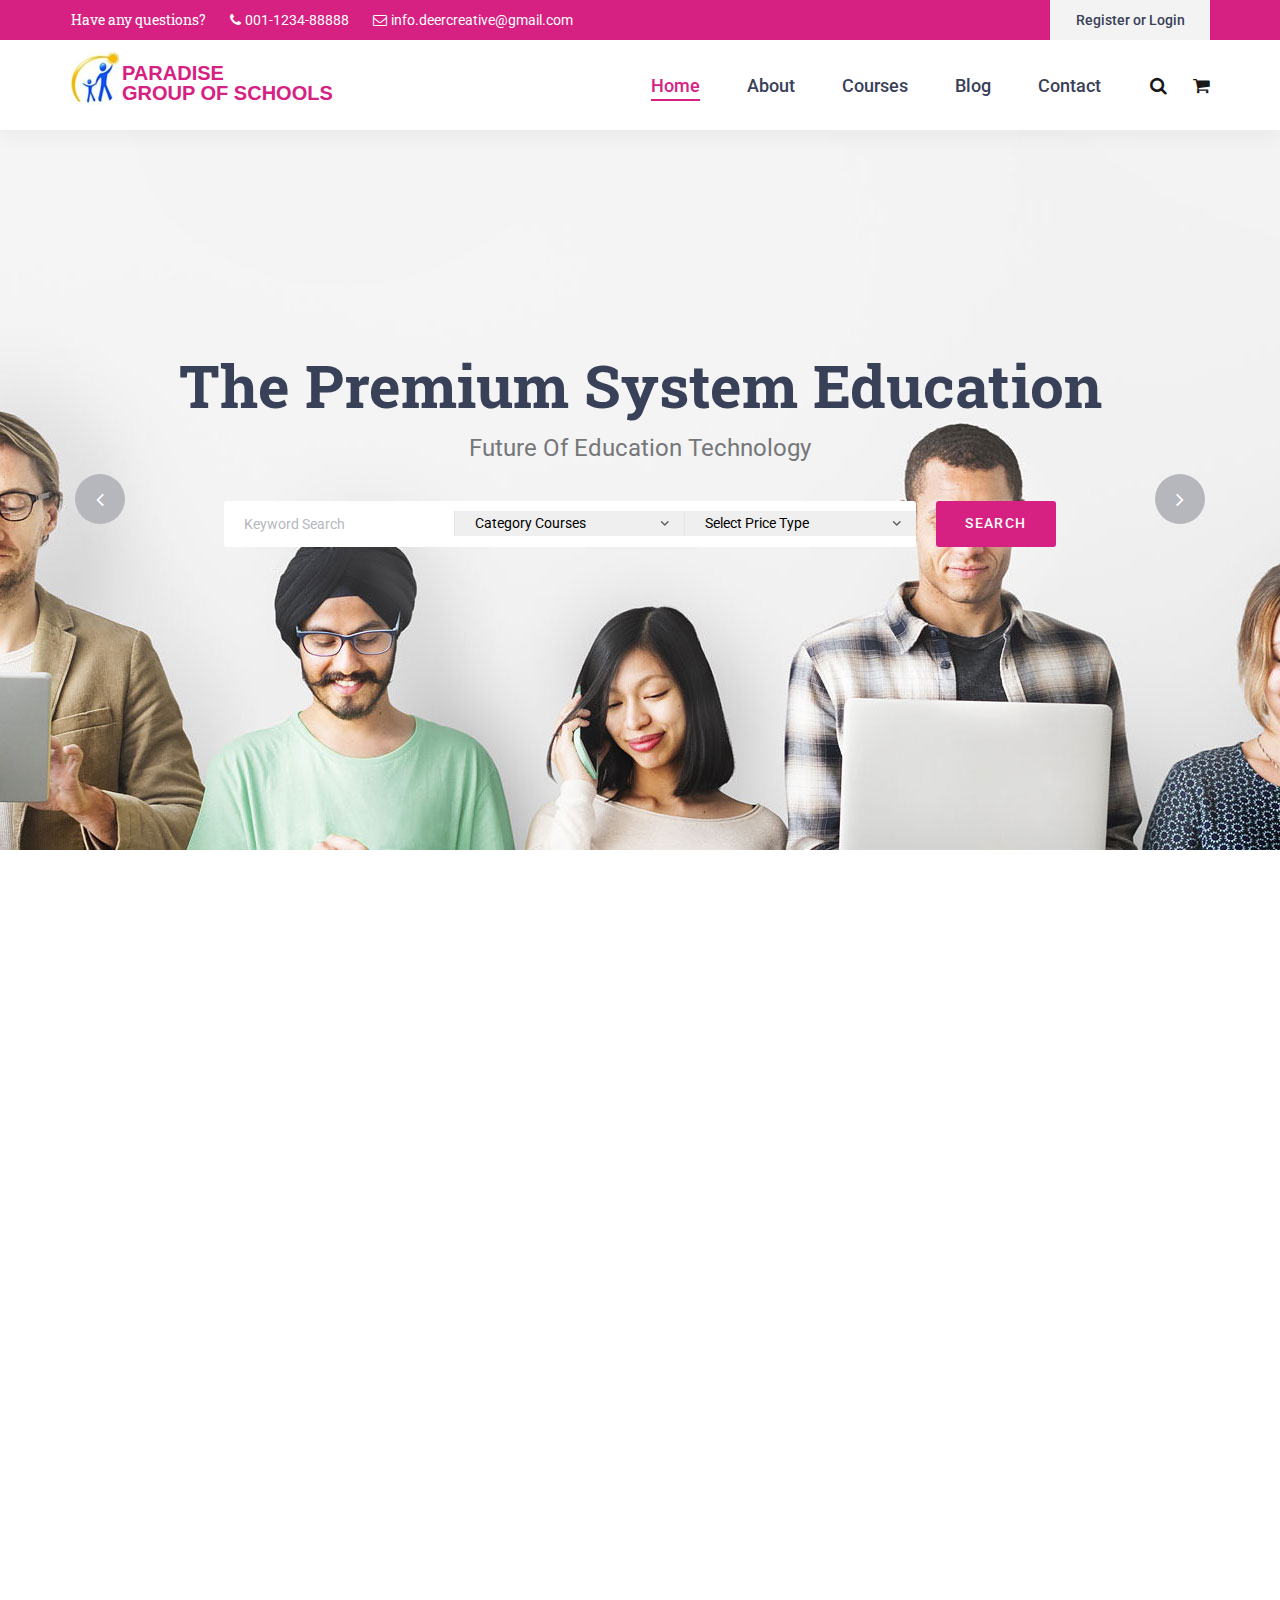
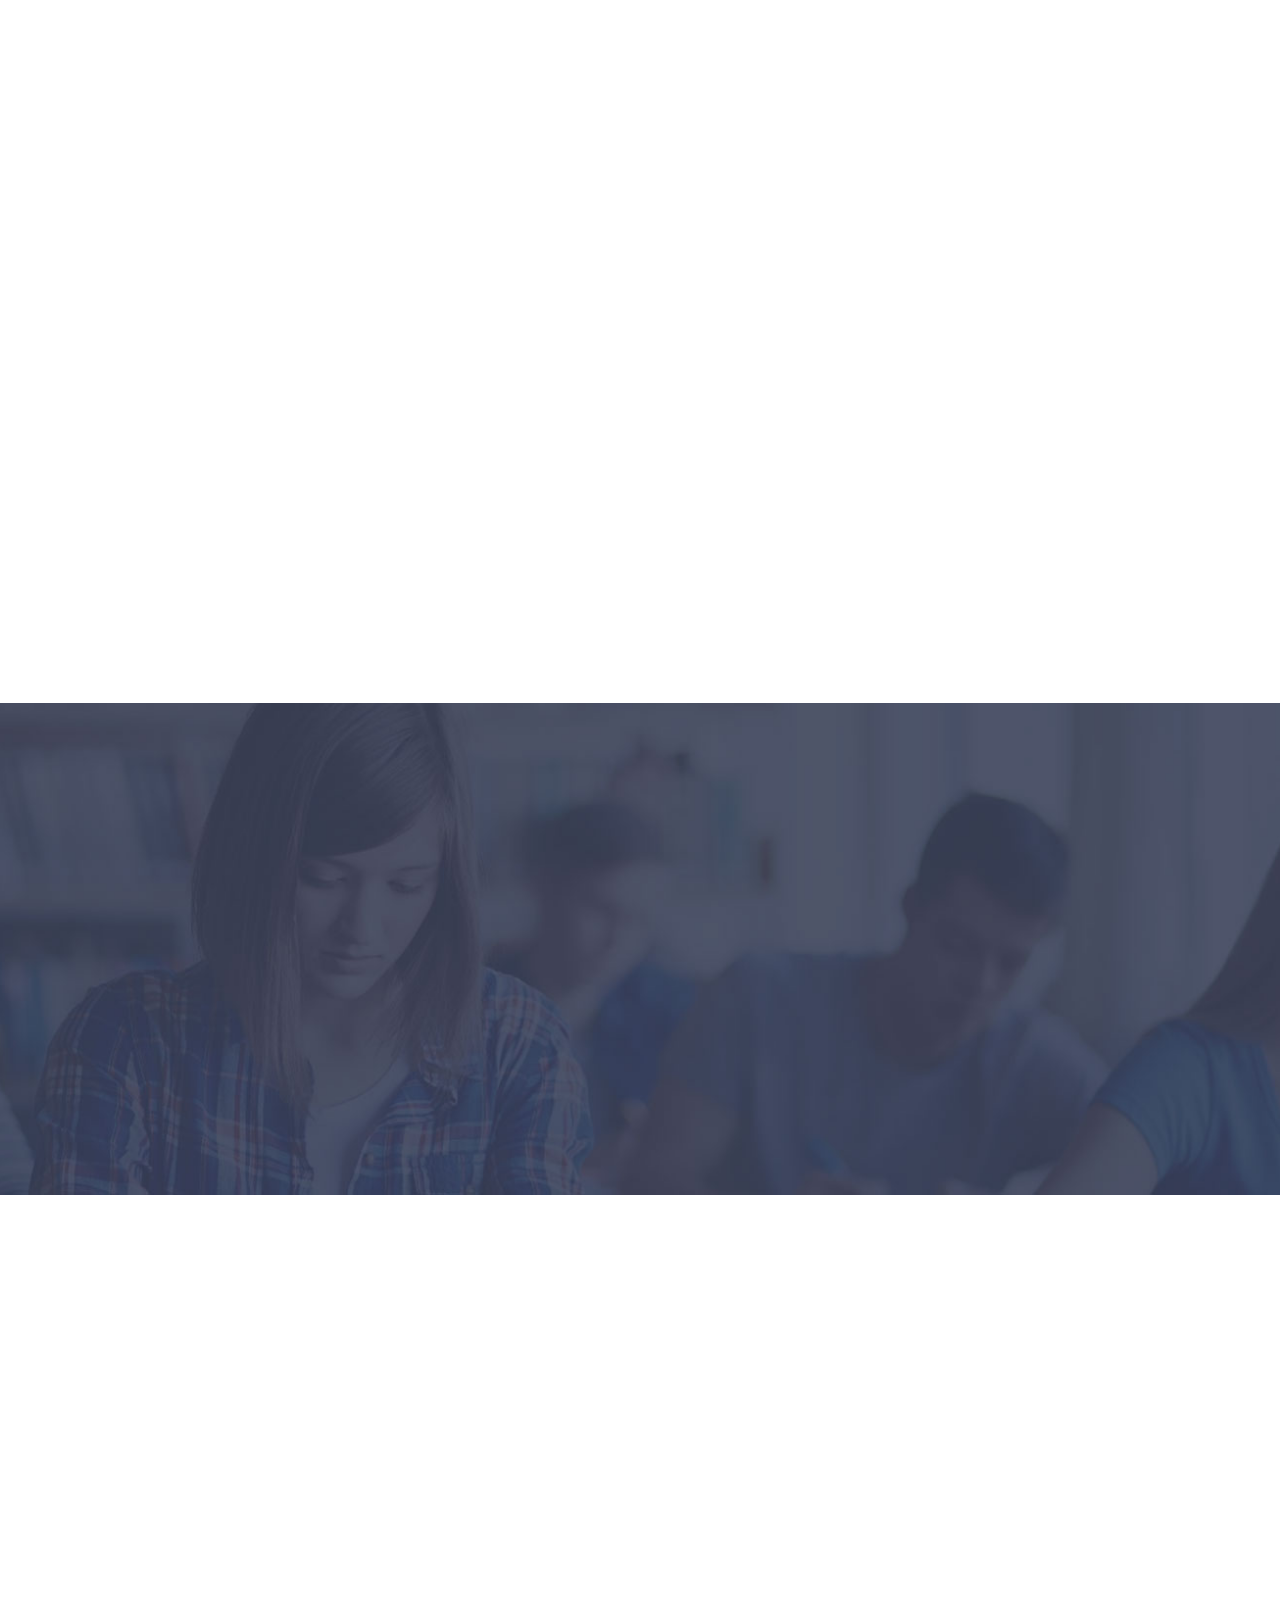
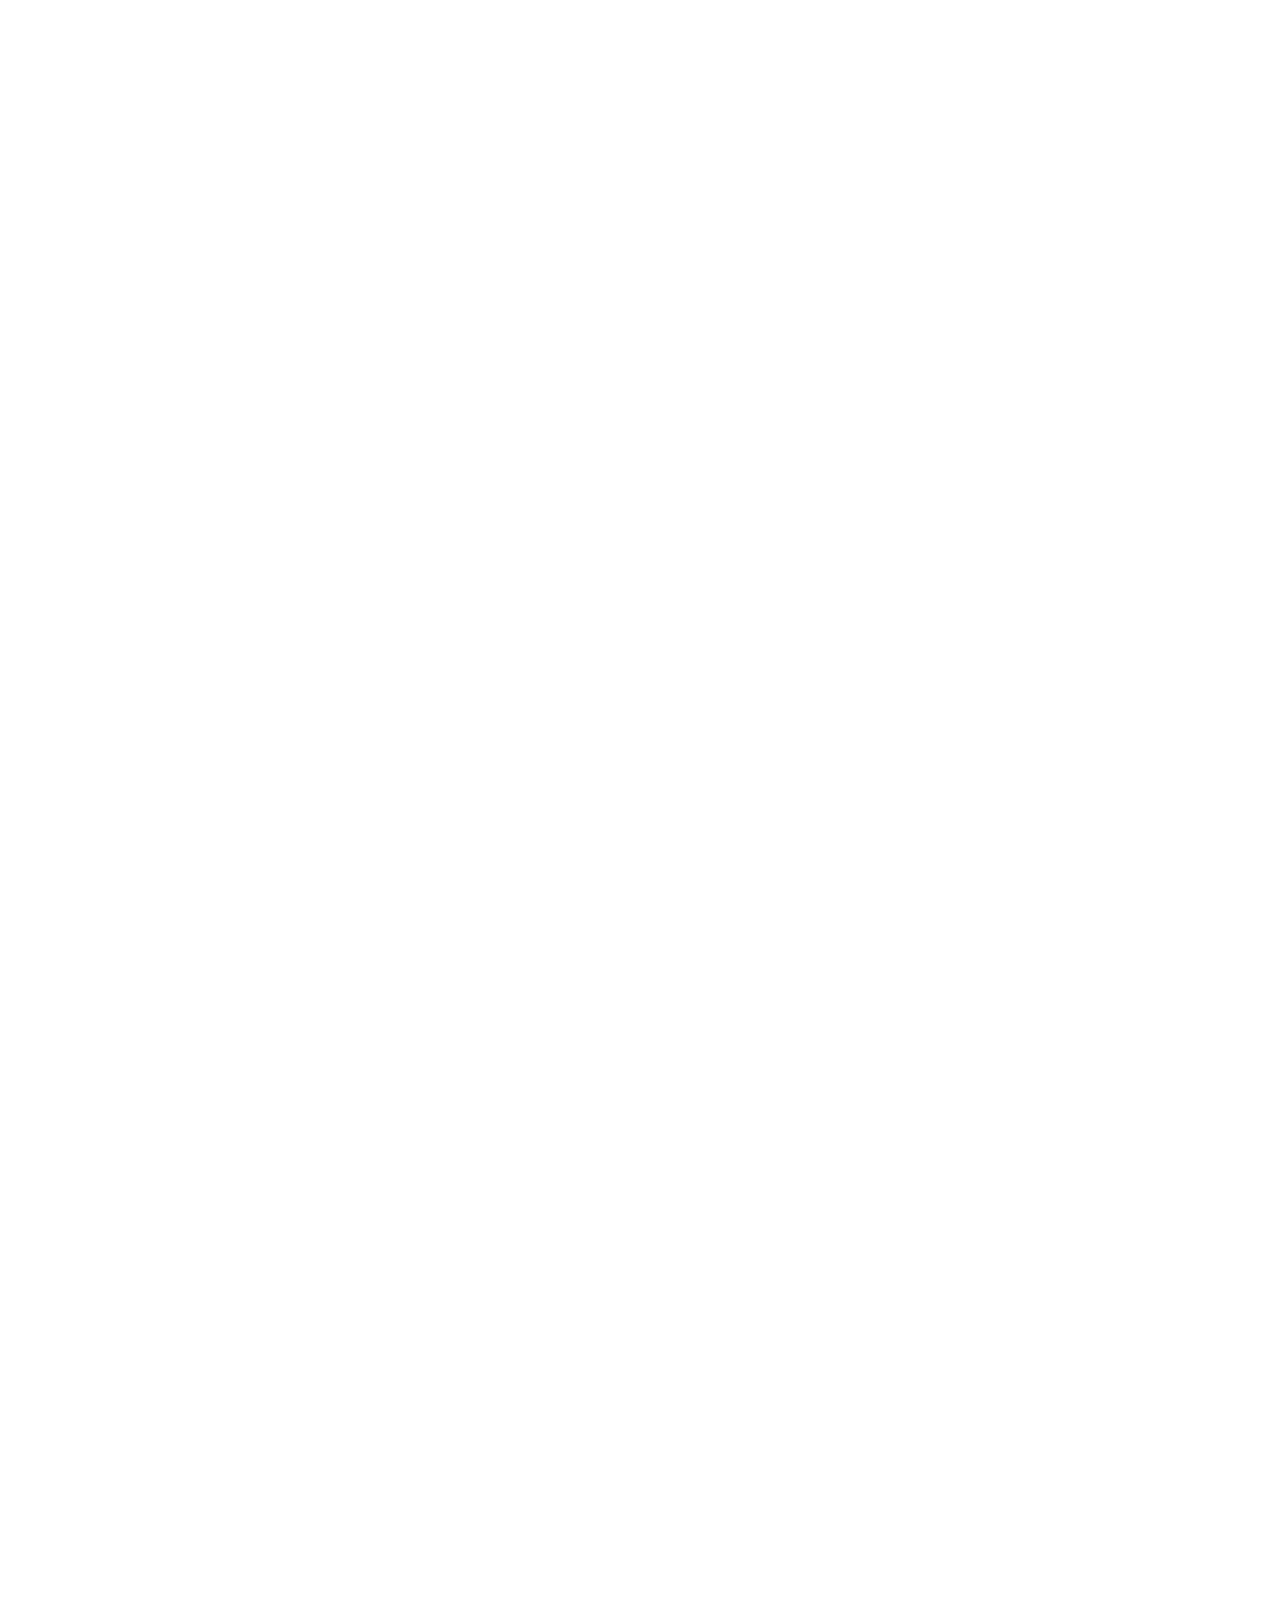
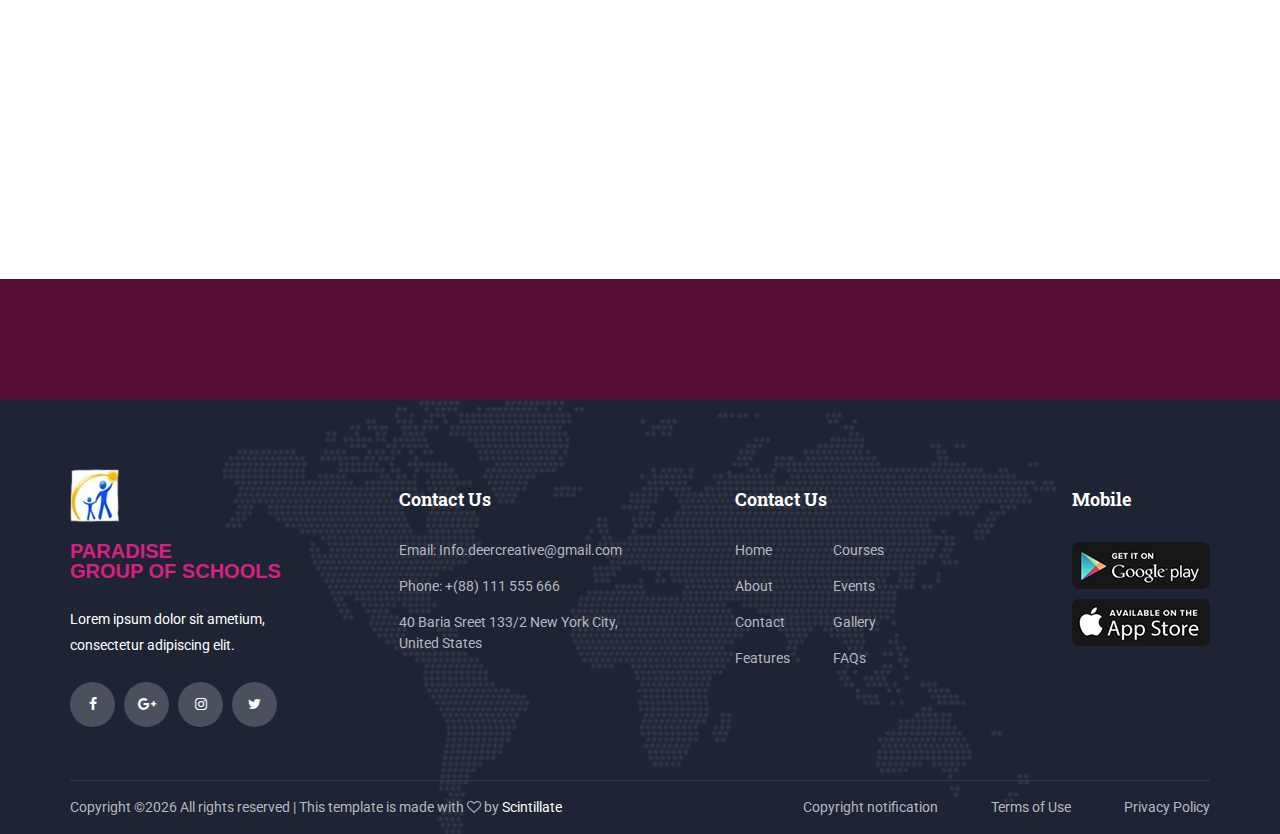
==== index.html @ 2d2b43b7 "Full project" ====
<!DOCTYPE html>
<html lang="en">
<head>
<meta charset="utf-8">
<meta http-equiv="X-UA-Compatible" content="IE=edge">
<meta name="description" content="Unicat project">
<meta name="viewport" content="width=device-width, initial-scale=1">

   <!-- Title -->
   <title>Home</title>

   <!-- Favicon -->
   <link rel="icon" href="images/logo123.PNG">

<link rel="stylesheet" type="text/css" href="styles/bootstrap4/bootstrap.min.css">
<link href="plugins/font-awesome-4.7.0/css/font-awesome.min.css" rel="stylesheet" type="text/css">
<link rel="stylesheet" type="text/css" href="plugins/OwlCarousel2-2.2.1/owl.carousel.css">
<link rel="stylesheet" type="text/css" href="plugins/OwlCarousel2-2.2.1/owl.theme.default.css">
<link rel="stylesheet" type="text/css" href="plugins/OwlCarousel2-2.2.1/animate.css">
<link rel="stylesheet" type="text/css" href="styles/main_styles.css">
<link rel="stylesheet" type="text/css" href="styles/responsive.css">
<link rel="stylesheet" href="styles/animate.css">
</head>
<body>

<div class="super_container">

	<!-- Header -->

	<header class="header">
			
		<!-- Top Bar -->
		<div class="top_bar">
			<div class="top_bar_container">
				<div class="container">
					<div class="row">
						<div class="col">
							<div class="top_bar_content d-flex flex-row align-items-center justify-content-start">
								<ul class="top_bar_contact_list">
									<li><div class="question">Have any questions?</div></li>
									<li>
										<i class="fa fa-phone" aria-hidden="true"></i>
										<div>001-1234-88888</div>
									</li>
									<li>
										<i class="fa fa-envelope-o" aria-hidden="true"></i>
										<div>info.deercreative@gmail.com</div>
									</li>
								</ul>
								<div class="top_bar_login ml-auto">
									<div class="login_button"><a href="#">Register or Login</a></div>
								</div>
							</div>
						</div>
					</div>
				</div>
			</div>				
		</div>

		<!-- Header Content -->
		<div class="header_container">
			<div class="container">
				<div class="row">
					<div class="col">
						<div class="header_content d-flex flex-row align-items-center justify-content-start">
							<div class="logo_container">
								<a href="index.html">
									<div class="block center">
										<a class="nav-brand" href="index.html"><img src="images/logo123.PNG" alt=""></a>
										<div id="companyName" class="strip">PARADISE<br>GROUP OF SCHOOLS</div>
									</div>
								</a>
							</div>
							<nav class="main_nav_contaner ml-auto">
								<ul class="main_nav">
									<li class="active"><a href="#">Home</a></li>
									<li><a href="about.html">About</a></li>
									<li><a href="courses.html">Courses</a></li>
									<li><a href="blog.html">Blog</a></li>
									<li><a href="contact.html">Contact</a></li>
								</ul>
								<div class="search_button"><i class="fa fa-search" aria-hidden="true"></i></div>

								<!-- Hamburger -->

								<div class="shopping_cart"><i class="fa fa-shopping-cart" aria-hidden="true"></i></div>
								<div class="hamburger menu_mm">
									<i class="fa fa-bars menu_mm" aria-hidden="true"></i>
								</div>
							</nav>

						</div>
					</div>
				</div>
			</div>
		</div>

		<!-- Header Search Panel -->
		<div class="header_search_container">
			<div class="container">
				<div class="row">
					<div class="col">
						<div class="header_search_content d-flex flex-row align-items-center justify-content-end">
							<form action="#" class="header_search_form">
								<input type="search" class="search_input" placeholder="Search" required="required">
								<button class="header_search_button d-flex flex-column align-items-center justify-content-center">
									<i class="fa fa-search" aria-hidden="true"></i>
								</button>
							</form>
						</div>
					</div>
				</div>
			</div>			
		</div>			
	</header>

	<!-- Menu -->

	<div class="menu d-flex flex-column align-items-end justify-content-start text-right menu_mm trans_400">
		<div class="menu_close_container"><div class="menu_close"><div></div><div></div></div></div>
		<div class="search">
			<form action="#" class="header_search_form menu_mm">
				<input type="search" class="search_input menu_mm" placeholder="Search" required="required">
				<button class="header_search_button d-flex flex-column align-items-center justify-content-center menu_mm">
					<i class="fa fa-search menu_mm" aria-hidden="true"></i>
				</button>
			</form>
		</div>
		<nav class="menu_nav">
			<ul class="menu_mm">
				<li class="menu_mm"><a href="index.html">Home</a></li>
				<li class="menu_mm"><a href="#">About</a></li>
				<li class="menu_mm"><a href="#">Courses</a></li>
				<li class="menu_mm"><a href="#">Blog</a></li>
				<li class="menu_mm"><a href="#">Page</a></li>
				<li class="menu_mm"><a href="contact.html">Contact</a></li>
			</ul>
		</nav>
	</div>
	
	<!-- Home -->

	<div class="home">
		<div class="home_slider_container">
			
			<!-- Home Slider -->
			<div class="owl-carousel owl-theme home_slider">
				
				<!-- Home Slider Item -->
				<div class="owl-item">
					<div class="home_slider_background" style="background-image:url(images/home_slider_1.jpg)"></div>
					<div class="home_slider_content wow fadeInUp">
						<div class="container">
							<div class="row">
								<div class="col text-center">
									<div class="home_slider_title">The Premium System Education</div>
									<div class="home_slider_subtitle">Future Of Education Technology</div>
									<div class="home_slider_form_container">
										<form action="#" id="home_search_form_1" class="home_search_form d-flex flex-lg-row flex-column align-items-center justify-content-between">
											<div class="d-flex flex-row align-items-center justify-content-start">
												<input type="search" class="home_search_input" placeholder="Keyword Search" required="required">
												<select class="dropdown_item_select home_search_input">
													<option>Category Courses</option>
													<option>Category</option>
													<option>Category</option>
												</select>
												<select class="dropdown_item_select home_search_input">
													<option>Select Price Type</option>
													<option>Price Type</option>
													<option>Price Type</option>
												</select>
											</div>
											<button type="submit" class="home_search_button">search</button>
										</form>
									</div>
								</div>
							</div>
						</div>
					</div>
				</div>

				<!-- Home Slider Item -->
				<div class="owl-item">
					<div class="home_slider_background" style="background-image:url(images/home_slider_1.jpg)"></div>
					<div class="home_slider_content wow fadeInUp">
						<div class="container">
							<div class="row">
								<div class="col text-center">
									<div class="home_slider_title">The Premium System Education</div>
									<div class="home_slider_subtitle">Future Of Education Technology</div>
									<div class="home_slider_form_container">
										<form action="#" id="home_search_form_2" class="home_search_form d-flex flex-lg-row flex-column align-items-center justify-content-between">
											<div class="d-flex flex-row align-items-center justify-content-start">
												<input type="search" class="home_search_input" placeholder="Keyword Search" required="required">
												<select class="dropdown_item_select home_search_input">
													<option>Category Courses</option>
													<option>Category</option>
													<option>Category</option>
												</select>
												<select class="dropdown_item_select home_search_input">
													<option>Select Price Type</option>
													<option>Price Type</option>
													<option>Price Type</option>
												</select>
											</div>
											<button type="submit" class="home_search_button">search</button>
										</form>
									</div>
								</div>
							</div>
						</div>
					</div>
				</div>

				<!-- Home Slider Item -->
				<div class="owl-item">
					<div class="home_slider_background" style="background-image:url(images/home_slider_1.jpg)"></div>
					<div class="home_slider_content wow fadeInUp">
						<div class="container">
							<div class="row">
								<div class="col text-center">
									<div class="home_slider_title">The Premium System Education</div>
									<div class="home_slider_subtitle">Future Of Education Technology</div>
									<div class="home_slider_form_container">
										<form action="#" id="home_search_form_3" class="home_search_form d-flex flex-lg-row flex-column align-items-center justify-content-between">
											<div class="d-flex flex-row align-items-center justify-content-start">
												<input type="search" class="home_search_input" placeholder="Keyword Search" required="required">
												<select class="dropdown_item_select home_search_input">
													<option>Category Courses</option>
													<option>Category</option>
													<option>Category</option>
												</select>
												<select class="dropdown_item_select home_search_input">
													<option>Select Price Type</option>
													<option>Price Type</option>
													<option>Price Type</option>
												</select>
											</div>
											<button type="submit" class="home_search_button">search</button>
										</form>
									</div>
								</div>
							</div>
						</div>
					</div>
				</div>

			</div>
		</div>

		<!-- Home Slider Nav -->

		<div class="home_slider_nav home_slider_prev"><i class="fa fa-angle-left" aria-hidden="true"></i></div>
		<div class="home_slider_nav home_slider_next"><i class="fa fa-angle-right" aria-hidden="true"></i></div>
	</div>

	<!-- Features -->

	<div class="features">
		<div class="container">
			<div class="row">
				<div class="col wow fadeInUp">
					<div class="section_title_container text-center">
						<h2 class="section_title">Welcome To Unicat E-Learning</h2>
						<div class="section_subtitle"><p>Lorem ipsum dolor sit amet, consectetur adipiscing elit. Donec vel gravida arcu. Vestibulum feugiat, sapien ultrices fermentum congue, quam velit venenatis sem</p></div>
					</div>
				</div>
			</div>
			<div class="row features_row">
				
				<!-- Features Item -->
				<div class="col-lg-3 feature_col wow fadeInUp">
					<div class="feature text-center trans_400">
						<div class="feature_icon"><img src="images/icon_1.png" alt=""></div>
						<h3 class="feature_title">The Experts</h3>
						<div class="feature_text"><p>Lorem ipsum dolor sit amet, consectetur adipiscing elit</p></div>
					</div>
				</div>

				<!-- Features Item -->
				<div class="col-lg-3 feature_col wow fadeInUp">
					<div class="feature text-center trans_400">
						<div class="feature_icon"><img src="images/icon_2.png" alt=""></div>
						<h3 class="feature_title">Book & Library</h3>
						<div class="feature_text"><p>Lorem ipsum dolor sit amet, consectetur adipiscing elit</p></div>
					</div>
				</div>

				<!-- Features Item -->
				<div class="col-lg-3 feature_col wow fadeInUp">
					<div class="feature text-center trans_400">
						<div class="feature_icon"><img src="images/icon_3.png" alt=""></div>
						<h3 class="feature_title">Best Courses</h3>
						<div class="feature_text"><p>Lorem ipsum dolor sit amet, consectetur adipiscing elit</p></div>
					</div>
				</div>

				<!-- Features Item -->
				<div class="col-lg-3 feature_col wow fadeInUp">
					<div class="feature text-center trans_400">
						<div class="feature_icon"><img src="images/icon_4.png" alt=""></div>
						<h3 class="feature_title">Award & Reward</h3>
						<div class="feature_text"><p>Lorem ipsum dolor sit amet, consectetur adipiscing elit</p></div>
					</div>
				</div>

			</div>
		</div>
	</div>

	<!-- Popular Courses -->

	<div class="courses">
		<div class="section_background parallax-window" data-parallax="scroll" data-image-src="images/courses_background.jpg" data-speed="0.8"></div>
		<div class="container">
			<div class="row">
				<div class="col wow fadeInUp">
					<div class="section_title_container text-center">
						<h2 class="section_title">Popular Online Courses</h2>
						<div class="section_subtitle"><p>Lorem ipsum dolor sit amet, consectetur adipiscing elit. Donec vel gravida arcu. Vestibulum feugiat, sapien ultrices fermentum congue, quam velit venenatis sem</p></div>
					</div>
				</div>
			</div>
			<div class="row courses_row wow fadeInUp">
				
				<!-- Course -->
				<div class="col-lg-4 course_col ">
					<div class="course">
						<div class="course_image"><img src="images/course_1.jpg" alt=""></div>
						<div class="course_body">
							<h3 class="course_title"><a href="course.html">Software Training</a></h3>
							<div class="course_teacher">Mr. John Taylor</div>
							<div class="course_text">
								<p>Lorem ipsum dolor sit amet, consectetur adipi elitsed do eiusmod tempor</p>
							</div>
						</div>
						<div class="course_footer">
							<div class="course_footer_content d-flex flex-row align-items-center justify-content-start">
								<div class="course_info">
									<i class="fa fa-graduation-cap" aria-hidden="true"></i>
									<span>20 Student</span>
								</div>
								<div class="course_info">
									<i class="fa fa-star" aria-hidden="true"></i>
									<span>5 Ratings</span>
								</div>
								<div class="course_price ml-auto">$130</div>
							</div>
						</div>
					</div>
				</div>

				<!-- Course -->
				<div class="col-lg-4 course_col">
					<div class="course">
						<div class="course_image"><img src="images/course_2.jpg" alt=""></div>
						<div class="course_body">
							<h3 class="course_title"><a href="course.html">Developing Mobile Apps</a></h3>
							<div class="course_teacher">Ms. Lucius</div>
							<div class="course_text">
								<p>Lorem ipsum dolor sit amet, consectetur adipi elitsed do eiusmod tempor</p>
							</div>
						</div>
						<div class="course_footer">
							<div class="course_footer_content d-flex flex-row align-items-center justify-content-start">
								<div class="course_info">
									<i class="fa fa-graduation-cap" aria-hidden="true"></i>
									<span>20 Student</span>
								</div>
								<div class="course_info">
									<i class="fa fa-star" aria-hidden="true"></i>
									<span>5 Ratings</span>
								</div>
								<div class="course_price ml-auto">Free</div>
							</div>
						</div>
					</div>
				</div>

				<!-- Course -->
				<div class="col-lg-4 course_col">
					<div class="course">
						<div class="course_image"><img src="images/course_3.jpg" alt=""></div>
						<div class="course_body">
							<h3 class="course_title"><a href="course.html">Starting a Startup</a></h3>
							<div class="course_teacher">Mr. Charles</div>
							<div class="course_text">
								<p>Lorem ipsum dolor sit amet, consectetur adipi elitsed do eiusmod tempor</p>
							</div>
						</div>
						<div class="course_footer">
							<div class="course_footer_content d-flex flex-row align-items-center justify-content-start">
								<div class="course_info">
									<i class="fa fa-graduation-cap" aria-hidden="true"></i>
									<span>20 Student</span>
								</div>
								<div class="course_info">
									<i class="fa fa-star" aria-hidden="true"></i>
									<span>5 Ratings</span>
								</div>
								<div class="course_price ml-auto"><span>$320</span>$220</div>
							</div>
						</div>
					</div>
				</div>

			</div>
			<div class="row">
				<div class="col wow fadeInUp">
					<div class="courses_button trans_200"><a href="#">view all courses</a></div>
				</div>
			</div>
		</div>
	</div>

	<!-- Counter -->

	<div class="counter">
		<div class="counter_background" style="background-image:url(images/counter_background.jpg)"></div>
		<div class="container">
			<div class="row">
				<div class="col-lg-6 wow fadeInUp">
					<div class="counter_content">
						<h2 class="counter_title">Register Now</h2>
						<div class="counter_text"><p>Simply dummy text of the printing and typesetting industry. Lorem Ipsum has been the industry’s standard dumy text ever since the 1500s, when an unknown printer took a galley of type and scrambled it to make a type specimen book.</p></div>

						<!-- Milestones -->

						<div class="milestones d-flex flex-md-row flex-column align-items-center justify-content-between">
							
							<!-- Milestone -->
							<div class="milestone">
								<div class="milestone_counter" data-end-value="15">0</div>
								<div class="milestone_text">years</div>
							</div>

							<!-- Milestone -->
							<div class="milestone">
								<div class="milestone_counter" data-end-value="120" data-sign-after="k">0</div>
								<div class="milestone_text">years</div>
							</div>

							<!-- Milestone -->
							<div class="milestone">
								<div class="milestone_counter" data-end-value="670" data-sign-after="+">0</div>
								<div class="milestone_text">years</div>
							</div>

							<!-- Milestone -->
							<div class="milestone">
								<div class="milestone_counter" data-end-value="320">0</div>
								<div class="milestone_text">years</div>
							</div>

						</div>
					</div>

				</div>
			</div>

			<div class="counter_form wow fadeInUp">
				<div class="row fill_height">
					<div class="col fill_height">
						<form class="counter_form_content d-flex wow fadeInUp flex-column align-items-center justify-content-center" action="#">
							<div class="counter_form_title">courses now</div>
							<input type="text" class="counter_input" placeholder="Your Name:" required="required">
							<input type="tel" class="counter_input" placeholder="Phone:" required="required">
							<select name="counter_select" id="counter_select" class="counter_input counter_options">
								<option>Choose Subject</option>
								<option>Subject</option>
								<option>Subject</option>
								<option>Subject</option>
							</select>
							<textarea class="counter_input counter_text_input" placeholder="Message:" required="required"></textarea>
							<button type="submit" class="counter_form_button">submit now</button>
						</form>
					</div>
				</div>
			</div>

		</div>
	</div>

	<!-- Events -->

	<div class="events">
		<div class="container">
			<div class="row">
				<div class="col">
					<div class="section_title_container text-center wow fadeInUp">
						<h2 class="section_title">Upcoming events</h2>
						<div class="section_subtitle"><p>Lorem ipsum dolor sit amet, consectetur adipiscing elit. Donec vel gravida arcu. Vestibulum feugiat, sapien ultrices fermentum congue, quam velit venenatis sem</p></div>
					</div>
				</div>
			</div>
			<div class="row events_row wow fadeInUp">

				<!-- Event -->
				<div class="col-lg-4 event_col">
					<div class="event event_left">
						<div class="event_image"><img src="images/event_1.jpg" alt=""></div>
						<div class="event_body d-flex flex-row align-items-start justify-content-start">
							<div class="event_date">
								<div class="d-flex flex-column align-items-center justify-content-center trans_200">
									<div class="event_day trans_200">21</div>
									<div class="event_month trans_200">Aug</div>
								</div>
							</div>
							<div class="event_content">
								<div class="event_title"><a href="#">Which Country Handles Student Debt?</a></div>
								<div class="event_info_container">
									<div class="event_info"><i class="fa fa-clock-o" aria-hidden="true"></i><span>15.00 - 19.30</span></div>
									<div class="event_info"><i class="fa fa-map-marker" aria-hidden="true"></i><span>25 New York City</span></div>
									<div class="event_text">
										<p>Policy analysts generally agree on a need for reform, but not on which path...</p>
									</div>
								</div>
							</div>
						</div>
					</div>
				</div>

				<!-- Event -->
				<div class="col-lg-4 event_col">
					<div class="event event_mid">
						<div class="event_image"><img src="images/event_2.jpg" alt=""></div>
						<div class="event_body d-flex flex-row align-items-start justify-content-start">
							<div class="event_date">
								<div class="d-flex flex-column align-items-center justify-content-center trans_200">
									<div class="event_day trans_200">27</div>
									<div class="event_month trans_200">Aug</div>
								</div>
							</div>
							<div class="event_content">
								<div class="event_title"><a href="#">Repaying your student loans (Winter 2017-2018)</a></div>
								<div class="event_info_container">
									<div class="event_info"><i class="fa fa-clock-o" aria-hidden="true"></i><span>09.00 - 17.30</span></div>
									<div class="event_info"><i class="fa fa-map-marker" aria-hidden="true"></i><span>25 Brooklyn City</span></div>
									<div class="event_text">
										<p>This Consumer Action News issue covers topics now being debated before...</p>
									</div>
								</div>
							</div>
						</div>
					</div>
				</div>

				<!-- Event -->
				<div class="col-lg-4 event_col">
					<div class="event event_right">
						<div class="event_image"><img src="images/event_3.jpg" alt=""></div>
						<div class="event_body d-flex flex-row align-items-start justify-content-start">
							<div class="event_date">
								<div class="d-flex flex-column align-items-center justify-content-center trans_200">
									<div class="event_day trans_200">01</div>
									<div class="event_month trans_200">Sep</div>
								</div>
							</div>
							<div class="event_content">
								<div class="event_title"><a href="#">Alternative data and financial inclusion</a></div>
								<div class="event_info_container">
									<div class="event_info"><i class="fa fa-clock-o" aria-hidden="true"></i><span>13.00 - 18.30</span></div>
									<div class="event_info"><i class="fa fa-map-marker" aria-hidden="true"></i><span>25 New York City</span></div>
									<div class="event_text">
										<p>Policy analysts generally agree on a need for reform, but not on which path...</p>
									</div>
								</div>
							</div>
						</div>
					</div>
				</div>

			</div>
		</div>
	</div>

	<!-- Team -->

	<div class="team">
		<div class="team_background parallax-window" data-parallax="scroll" data-image-src="images/team_background.jpg" data-speed="0.8"></div>
		<div class="container">
			<div class="row wow fadeInUp">
				<div class="col">
					<div class="section_title_container text-center">
						<h2 class="section_title">The Best Tutors in Town</h2>
						<div class="section_subtitle"><p>Lorem ipsum dolor sit amet, consectetur adipiscing elit. Donec vel gravida arcu. Vestibulum feugiat, sapien ultrices fermentum congue, quam velit venenatis sem</p></div>
					</div>
				</div>
			</div>
			<div class="row team_row wow fadeInUp">
				
				<!-- Team Item -->
				<div class="col-lg-3 col-md-6 team_col">
					<div class="team_item">
						<div class="team_image"><img src="images/team_1.jpg" alt=""></div>
						<div class="team_body">
							<div class="team_title"><a href="#">Jacke Masito</a></div>
							<div class="team_subtitle">Marketing & Management</div>
							<div class="social_list">
								<ul>
									<li><a href="#"><i class="fa fa-facebook" aria-hidden="true"></i></a></li>
									<li><a href="#"><i class="fa fa-twitter" aria-hidden="true"></i></a></li>
									<li><a href="#"><i class="fa fa-google-plus" aria-hidden="true"></i></a></li>
								</ul>
							</div>
						</div>
					</div>
				</div>

				<!-- Team Item -->
				<div class="col-lg-3 col-md-6 team_col">
					<div class="team_item">
						<div class="team_image"><img src="images/team_2.jpg" alt=""></div>
						<div class="team_body">
							<div class="team_title"><a href="#">William James</a></div>
							<div class="team_subtitle">Designer & Website</div>
							<div class="social_list">
								<ul>
									<li><a href="#"><i class="fa fa-facebook" aria-hidden="true"></i></a></li>
									<li><a href="#"><i class="fa fa-twitter" aria-hidden="true"></i></a></li>
									<li><a href="#"><i class="fa fa-google-plus" aria-hidden="true"></i></a></li>
								</ul>
							</div>
						</div>
					</div>
				</div>

				<!-- Team Item -->
				<div class="col-lg-3 col-md-6 team_col">
					<div class="team_item">
						<div class="team_image"><img src="images/team_3.jpg" alt=""></div>
						<div class="team_body">
							<div class="team_title"><a href="#">John Tyler</a></div>
							<div class="team_subtitle">Quantum mechanics</div>
							<div class="social_list">
								<ul>
									<li><a href="#"><i class="fa fa-facebook" aria-hidden="true"></i></a></li>
									<li><a href="#"><i class="fa fa-twitter" aria-hidden="true"></i></a></li>
									<li><a href="#"><i class="fa fa-google-plus" aria-hidden="true"></i></a></li>
								</ul>
							</div>
						</div>
					</div>
				</div>

				<!-- Team Item -->
				<div class="col-lg-3 col-md-6 team_col">
					<div class="team_item">
						<div class="team_image"><img src="images/team_4.jpg" alt=""></div>
						<div class="team_body">
							<div class="team_title"><a href="#">Veronica Vahn</a></div>
							<div class="team_subtitle">Math & Physics</div>
							<div class="social_list">
								<ul>
									<li><a href="#"><i class="fa fa-facebook" aria-hidden="true"></i></a></li>
									<li><a href="#"><i class="fa fa-twitter" aria-hidden="true"></i></a></li>
									<li><a href="#"><i class="fa fa-google-plus" aria-hidden="true"></i></a></li>
								</ul>
							</div>
						</div>
					</div>
				</div>

			</div>
		</div>
	</div>

	<!-- Latest News -->

	<div class="news">
		<div class="container">
			<div class="row">
				<div class="col wow fadeInUp">
					<div class="section_title_container text-center">
						<h2 class="section_title">Latest News</h2>
						<div class="section_subtitle"><p>Lorem ipsum dolor sit amet, consectetur adipiscing elit. Donec vel gravida arcu. Vestibulum feugiat, sapien ultrices fermentum congue, quam velit venenatis sem</p></div>
					</div>
				</div>
			</div>
			<div class="row news_row">
				<div class="col-lg-7 wow fadeInUp news_col">
					
					<!-- News Post Large -->
					<div class="news_post_large_container">
						<div class="news_post_large">
							<div class="news_post_image"><img src="images/news_1.jpg" alt=""></div>
							<div class="news_post_large_title"><a href="blog_single.html">Here’s What You Need to Know About Online Testing for the ACT and SAT</a></div>
							<div class="news_post_meta">
								<ul>
									<li><a href="#">admin</a></li>
									<li><a href="#">november 11, 2017</a></li>
								</ul>
							</div>
							<div class="news_post_text">
								<p>Policy analysts generally agree on a need for reform, but not on which path policymakers should take. Can America learn anything from other nations...</p>
							</div>
							<div class="news_post_link"><a href="blog_single.html">read more</a></div>
						</div>
					</div>
				</div>

				<div class="col-lg-5 wow fadeInUp news_col">
					<div class="news_posts_small">

						<!-- News Posts Small -->
						<div class="news_post_small">
							<div class="news_post_small_title"><a href="blog_single.html">Home-based business insurance issue (Spring 2017 - 2018)</a></div>
							<div class="news_post_meta">
								<ul>
									<li><a href="#">admin</a></li>
									<li><a href="#">november 11, 2017</a></li>
								</ul>
							</div>
						</div>

						<!-- News Posts Small -->
						<div class="news_post_small">
							<div class="news_post_small_title"><a href="blog_single.html">2018 Fall Issue: Credit Card Comparison Site Survey (Summer 2018)</a></div>
							<div class="news_post_meta">
								<ul>
									<li><a href="#">admin</a></li>
									<li><a href="#">november 11, 2017</a></li>
								</ul>
							</div>
						</div>

						<!-- News Posts Small -->
						<div class="news_post_small">
							<div class="news_post_small_title"><a href="blog_single.html">Cuentas de cheques gratuitas una encuesta de Consumer Action</a></div>
							<div class="news_post_meta">
								<ul>
									<li><a href="#">admin</a></li>
									<li><a href="#">november 11, 2017</a></li>
								</ul>
							</div>
						</div>

						<!-- News Posts Small -->
						<div class="news_post_small">
							<div class="news_post_small_title"><a href="blog_single.html">Troubled borrowers have fewer repayment or forgiveness options</a></div>
							<div class="news_post_meta">
								<ul>
									<li><a href="#">admin</a></li>
									<li><a href="#">november 11, 2017</a></li>
								</ul>
							</div>
						</div>

					</div>
				</div>
			</div>
		</div>
	</div>

	<!-- Newsletter -->

	<div class="newsletter">
		
		<div class="container wow fadeInUp">
			<div class="row">
				<div class="col">
					<div class="newsletter_container d-flex flex-lg-row flex-column align-items-center justify-content-start">

						<!-- Newsletter Content -->
						<div class="newsletter_content text-lg-left text-center">
							<div class="newsletter_title">sign up for news and offers</div>
							<div class="newsletter_subtitle">Subcribe to lastest smartphones news & great deals we offer</div>
						</div>

						<!-- Newsletter Form -->
						<div class="newsletter_form_container ml-lg-auto">
							<form action="#" id="newsletter_form" class="newsletter_form d-flex flex-row align-items-center justify-content-center">
								<input type="email" class="newsletter_input" placeholder="Your Email" required="required">
								<button type="submit" class="newsletter_button">subscribe</button>
							</form>
						</div>

					</div>
				</div>
			</div>
		</div>
	</div>

	<!-- Footer -->

	<footer class="footer">
		<div class="footer_background" style="background-image:url(images/footer_background.png)"></div>
		<div class="container">
			<div class="row footer_row">
				<div class="col">
					<div class="footer_content">
						<div class="row">

							<div class="col-lg-3 footer_col">
					
								<!-- Footer About -->
								<div class="footer_section footer_about">
									<div class="footer_logo_container">
										<a href="#">
											<div class="block center">
												<a class="nav-brand" href="index.html"><img src="images/logo1234.PNG" alt=""></a>
												<div id="companyName" class="strip">PARADISE<br>GROUP OF SCHOOLS</div>
											</div>
										</a>
									</div>
									<div class="footer_about_text">
										<p>Lorem ipsum dolor sit ametium, consectetur adipiscing elit.</p>
									</div>
									<div class="footer_social">
										<ul>
											<li><a href="#"><i class="fa fa-facebook" aria-hidden="true"></i></a></li>
											<li><a href="#"><i class="fa fa-google-plus" aria-hidden="true"></i></a></li>
											<li><a href="#"><i class="fa fa-instagram" aria-hidden="true"></i></a></li>
											<li><a href="#"><i class="fa fa-twitter" aria-hidden="true"></i></a></li>
										</ul>
									</div>
								</div>
								
							</div>

							<div class="col-lg-3 footer_col">
					
								<!-- Footer Contact -->
								<div class="footer_section footer_contact">
									<div class="footer_title">Contact Us</div>
									<div class="footer_contact_info">
										<ul>
											<li>Email: Info.deercreative@gmail.com</li>
											<li>Phone:  +(88) 111 555 666</li>
											<li>40 Baria Sreet 133/2 New York City, United States</li>
										</ul>
									</div>
								</div>
								
							</div>

							<div class="col-lg-3 footer_col">
					
								<!-- Footer links -->
								<div class="footer_section footer_links">
									<div class="footer_title">Contact Us</div>
									<div class="footer_links_container">
										<ul>
											<li><a href="index.html">Home</a></li>
											<li><a href="about.html">About</a></li>
											<li><a href="contact.html">Contact</a></li>
											<li><a href="#">Features</a></li>
											<li><a href="courses.html">Courses</a></li>
											<li><a href="#">Events</a></li>
											<li><a href="#">Gallery</a></li>
											<li><a href="#">FAQs</a></li>
										</ul>
									</div>
								</div>
								
							</div>

							<div class="col-lg-3 footer_col clearfix">
					
								<!-- Footer links -->
								<div class="footer_section footer_mobile">
									<div class="footer_title">Mobile</div>
									<div class="footer_mobile_content">
										<div class="footer_image"><a href="#"><img src="images/mobile_1.png" alt=""></a></div>
										<div class="footer_image"><a href="#"><img src="images/mobile_2.png" alt=""></a></div>
									</div>
								</div>
								
							</div>

						</div>
					</div>
				</div>
			</div>

			<div class="row copyright_row">
				<div class="col">
					<div class="copyright d-flex flex-lg-row flex-column align-items-center justify-content-start">
						<div class="cr_text">
							Copyright &copy;<script>document.write(new Date().getFullYear());</script> All rights reserved | This template is made with <i class="fa fa-heart-o" aria-hidden="true"></i> by <a href="http://scintillatetech.com/" target="_blank">Scintillate</a>
</div>
						<div class="ml-lg-auto cr_links">
							<ul class="cr_list">
								<li><a href="#">Copyright notification</a></li>
								<li><a href="#">Terms of Use</a></li>
								<li><a href="#">Privacy Policy</a></li>
							</ul>
						</div>
					</div>
				</div>
			</div>
		</div>
	</footer>
</div>

<script src="js/jquery-3.2.1.min.js"></script>
<script src="styles/bootstrap4/popper.js"></script>
<script src="styles/bootstrap4/bootstrap.min.js"></script>
<script src="plugins/greensock/TweenMax.min.js"></script>
<script src="plugins/greensock/TimelineMax.min.js"></script>
<script src="plugins/scrollmagic/ScrollMagic.min.js"></script>
<script src="plugins/greensock/animation.gsap.min.js"></script>
<script src="plugins/greensock/ScrollToPlugin.min.js"></script>
<script src="plugins/OwlCarousel2-2.2.1/owl.carousel.js"></script>
<script src="plugins/easing/easing.js"></script>
<script src="plugins/parallax-js-master/parallax.min.js"></script>
<script src="js/custom.js"></script>
<script type="text/javascript" src="js/wow.min.js"></script>
<script>
	new WOW().init();
	</script>  
</body>
</html>
---- styles/main_styles.css ----
@charset "utf-8";
/* CSS Document */

/******************************

[Table of Contents]

1. Fonts
2. Body and some general stuff
3. Header
	3.1 Top Bar
	3.2 Header Content
	3.3 Logo
	3.4 Main Nav
	3.5 Hamburger
4. Menu
5. Section
6. Home
7. Features
8. Courses
9. Counter
10. Events
11. Team
12. News
13. Newsletter
14. Footer



******************************/

/***********
1. Fonts
***********/

@import url('https://fonts.googleapis.com/css?family=Roboto+Slab:400,700|Roboto:300,400,500,700,900');

/*********************************
2. Body and some general stuff
*********************************/

*
{
	margin: 0;
	padding: 0;
	-webkit-font-smoothing: antialiased;
	-webkit-text-shadow: rgba(0,0,0,.01) 0 0 1px;
	text-shadow: rgba(0,0,0,.01) 0 0 1px;
}
body
{
	font-family: 'Roboto', sans-serif;
	font-size: 14px;
	font-weight: 400;
	background: #FFFFFF;
	color: #a5a5a5;
}
div
{
	display: block;
	position: relative;
	-webkit-box-sizing: border-box;
    -moz-box-sizing: border-box;
    box-sizing: border-box;
}
ul
{
	list-style: none;
	margin-bottom: 0px;
}
p
{
	font-family: 'Roboto', sans-serif;
	font-size: 14px;
	line-height: 1.85;
	font-weight: 400;
	color: #76777a;
	-webkit-font-smoothing: antialiased;
	-webkit-text-shadow: rgba(0,0,0,.01) 0 0 1px;
	text-shadow: rgba(0,0,0,.01) 0 0 1px;
}
p a
{
	display: inline;
	position: relative;
	color: inherit;
	border-bottom: solid 1px #ffa07f;
	-webkit-transition: all 200ms ease;
	-moz-transition: all 200ms ease;
	-ms-transition: all 200ms ease;
	-o-transition: all 200ms ease;
	transition: all 200ms ease;
}
p:last-of-type
{
	margin-bottom: 0;
}
a, a:hover, a:visited, a:active, a:link
{
	text-decoration: none;
	-webkit-font-smoothing: antialiased;
	-webkit-text-shadow: rgba(0,0,0,.01) 0 0 1px;
	text-shadow: rgba(0,0,0,.01) 0 0 1px;
}
p a:active
{
	position: relative;
	color: #FF6347;
}
p a:hover
{
	color: #FFFFFF;
	background: #ffa07f;
}
p a:hover::after
{
	opacity: 0.2;
}
::selection
{
	
}
p::selection
{
	
}
h1{font-size: 48px;}
h2{font-size: 36px;}
h3{font-size: 24px;}
h4{font-size: 18px;}
h5{font-size: 14px;}
h1, h2, h3, h4, h5, h6
{
	font-family: 'Roboto Slab', serif;
	font-weight: 700;
	-webkit-font-smoothing: antialiased;
	-webkit-text-shadow: rgba(0,0,0,.01) 0 0 1px;
	text-shadow: rgba(0,0,0,.01) 0 0 1px;
	color: #384158;
	margin-bottom: 0;
}
h1::selection, 
h2::selection, 
h3::selection, 
h4::selection, 
h5::selection, 
h6::selection
{
	
}
.form-control
{
	color: #db5246;
}
section
{
	display: block;
	position: relative;
	box-sizing: border-box;
}
.clear
{
	clear: both;
}
.clearfix::before, .clearfix::after
{
	content: "";
	display: table;
}
.clearfix::after
{
	clear: both;
}
.clearfix
{
	zoom: 1;
}
.float_left
{
	float: left;
}
.float_right
{
	float: right;
}
.trans_200
{
	-webkit-transition: all 200ms ease;
	-moz-transition: all 200ms ease;
	-ms-transition: all 200ms ease;
	-o-transition: all 200ms ease;
	transition: all 200ms ease;
}
.trans_300
{
	-webkit-transition: all 300ms ease;
	-moz-transition: all 300ms ease;
	-ms-transition: all 300ms ease;
	-o-transition: all 300ms ease;
	transition: all 300ms ease;
}
.trans_400
{
	-webkit-transition: all 400ms ease;
	-moz-transition: all 400ms ease;
	-ms-transition: all 400ms ease;
	-o-transition: all 400ms ease;
	transition: all 400ms ease;
}
.trans_500
{
	-webkit-transition: all 500ms ease;
	-moz-transition: all 500ms ease;
	-ms-transition: all 500ms ease;
	-o-transition: all 500ms ease;
	transition: all 500ms ease;
}
.fill_height
{
	height: 100%;
}
.super_container
{
	width: 100%;
	overflow: hidden;
}
.prlx_parent
{
	overflow: hidden;
}
.prlx
{
	height: 130% !important;
}
.parallax-window
{
    min-height: 400px;
    background: transparent;
}
.nopadding
{
	padding: 0px !important;
}

/*********************************
3. Header
*********************************/

.header
{
	position: fixed;
	top: 0;
	left: 0;
	width: 100%;
	z-index: 100;
	box-shadow: 0px 5px 20px rgba(0,0,0,0.05);
	-webkit-transition: all 200ms ease;
	-moz-transition: all 200ms ease;
	-ms-transition: all 200ms ease;
	-o-transition: all 200ms ease;
	transition: all 200ms ease;
}
.header.scrolled
{
	top: -40px;
}

/*********************************
3.1 Top Bar
*********************************/

.top_bar
{
	width: 100%;
	background: #D62182;
}
.header.scrolled .top_bar
{

}
.top_bar_container
{
	width: 100%;
	height: 100%;
}
.top_bar_content
{
	width: 100%;
	height: 40px;
}
.top_bar_contact_list li
{
	display: inline-block;
}
.question
{
	font-family: 'Roboto Slab', serif;
	font-size: 14px;
	color: #FFFFFF;
	margin-left: 0px;
}
.top_bar_contact_list li i,
.top_bar_contact_list li > div
{
	display: inline-block;
	font-size: 14px;
	color: #FFFFFF;
}
.top_bar_contact_list li > div
{
	margin-left: 1px;
}
.top_bar_contact_list li:not(:last-child)
{
	margin-right: 21px;
}
.top_bar_login
{
	height: 100%;
}
.login_button
{
	width: 160px;
	height: 100%;
	background: #f3f3f3;
	text-align: center;
}
.login_button a
{
	display: block;
	font-size: 14px;
	font-weight: 500;
	line-height: 40px;
	color: #384158;
}

/*********************************
3.2 Header Content
*********************************/

.header_container
{
	width: 100%;
	background: #FFFFFF;
}
.header_content
{
	height: 90px;
	-webkit-transition: all 200ms ease;
	-moz-transition: all 200ms ease;
	-ms-transition: all 200ms ease;
	-o-transition: all 200ms ease;
	transition: all 200ms ease;
}
.header.scrolled .header_content
{
	height: 80px;
}

/*********************************
3.3 Logo
*********************************/

.logo,
.logo_text
{
	display: inline-block;
}
#companyName{
    display: inline-block;
    color: #D62182;
    font-weight: 600;
	position: relative;
	line-height: 1;
    left: 0px;
    top: 18px;
    font-family: 'Franklin Gothic Medium', 'Arial Narrow', Arial, sans-serif;
    font-size: 20px;
  } 
.center{
	position: relative;
    bottom: 10px;
}  
.logo
{
	width: 60px;
	height: 60px;
	-webkit-transition: all 200ms ease;
	-moz-transition: all 200ms ease;
	-ms-transition: all 200ms ease;
	-o-transition: all 200ms ease;
	transition: all 200ms ease;
}
.logo img
{
	max-width: 100%;
}
.logo_text
{
	font-family: 'Roboto Slab', serif;
	font-size: 36px;
	font-weight: 700;
	line-height: 0.75;
	color: #384158;
	vertical-align: middle;
	margin-left: 7px;
	-webkit-transition: all 200ms ease;
	-moz-transition: all 200ms ease;
	-ms-transition: all 200ms ease;
	-o-transition: all 200ms ease;
	transition: all 200ms ease;
}
.logo_text span
{
	color: #D62182;
}
.header.scrolled .logo
{
	width: 40px;
	height: 40px;
}
.header.scrolled .logo_text
{
	font-size: 24px;
}

/*********************************
3.4 Main Nav
*********************************/

.main_nav_contaner
{

}
.main_nav,
.search_button,
.shopping_cart
{
	display: inline-block;
}
.main_nav li
{
	display: inline-block;
	position: relative;
}
.main_nav li:not(:last-child)
{
	margin-right: 44px;
}
.main_nav li a
{
	font-size: 18px;
	font-weight: 500;
	color: #384158;
	-webkit-transition: all 200ms ease;
	-moz-transition: all 200ms ease;
	-ms-transition: all 200ms ease;
	-o-transition: all 200ms ease;
	transition: all 200ms ease;
}
.main_nav li a:hover,
.main_nav li.active a
{
	color: #D62182;
}
.main_nav li.active::after
{
	display: block;
	position: absolute;
	bottom: -2px;
	left: 0;
	width: 100%;
	height: 2px;
	background: #D62182;
	content: '';
}
.search_button
{
	margin-left: 46px;
	cursor: pointer;
}
.shopping_cart
{
	margin-left: 23px;
	cursor: pointer;
}
.search_button i,
.shopping_cart i
{
	font-size: 18px;
	color: #181818;
	-webkit-transition: all 200ms ease;
	-moz-transition: all 200ms ease;
	-ms-transition: all 200ms ease;
	-o-transition: all 200ms ease;
	transition: all 200ms ease;
}
.search_button:hover i,
.shopping_cart:hover i
{
	color: #D62182;
}
.header_search_form
{
	display: block;
	position: relative;
	width: 40%;
}
.header_search_container
{
	position: absolute;
	bottom: 0px;
	left: 0px;
	width: 100%;
	background: #D62182;
	z-index: -1;
	opacity: 0;
	-webkit-transition: all 400ms ease;
	-moz-transition: all 400ms ease;
	-ms-transition: all 400ms ease;
	-o-transition: all 400ms ease;
	transition: all 400ms ease;
}
.header_search_container.active
{
	bottom: -73px;
	opacity: 1;
}
.header_search_content
{
	width: 100%;
	height: 73px;
}
.search_input
{
	width: 100%;
	height: 40px;
	border: none;
	outline: none;
	padding-left: 20px;
}
.header_search_button
{
	position: absolute;
	top: 0;
	right: 0;
	width: 40px;
	height: 100%;
	border: none;
	outline: none;
	cursor: pointer;
}

/*********************************
3.5 Hamburger
*********************************/

.hamburger_container
{

}
.hamburger
{
	display: none;
	cursor: pointer;
}
.hamburger i
{
	font-size: 20px;
	color: #353535;
	-webkit-transition: all 200ms ease;
	-moz-transition: all 200ms ease;
	-ms-transition: all 200ms ease;
	-o-transition: all 200ms ease;
	transition: all 200ms ease;
}
.hamburger:hover i
{
	color: #D62182;
}

/*********************************
4. Menu
*********************************/

.menu
{
	position: fixed;
	top: 0;
	right: -400px;
	width: 400px;
	height: 100vh;
	background: #FFFFFF;
	z-index: 101;
	padding-right: 60px;
	padding-top: 87px;
	padding-left: 50px;
}
.menu .logo a
{
	color: #000000;
}
.menu.active
{
	right: 0;
}
.menu_close_container
{
	position: absolute;
	top: 30px;
	right: 60px;
	width: 18px;
	height: 18px;
	transform-origin: center center;
	-webkit-transform: rotate(45deg);
	-moz-transform: rotate(45deg);
	-ms-transform: rotate(45deg);
	-o-transform: rotate(45deg);
	transform: rotate(45deg);
	cursor: pointer;
}
.menu_close
{
	width: 100%;
	height: 100%;
	transform-style: preserve-3D;
}
.menu_close div
{
	width: 100%;
	height: 2px;
	background: #232323;
	top: 8px;
	-webkit-transition: all 200ms ease;
	-moz-transition: all 200ms ease;
	-ms-transition: all 200ms ease;
	-o-transition: all 200ms ease;
	transition: all 200ms ease;
}
.menu_close div:last-of-type
{
	-webkit-transform: rotate(90deg) translateX(-2px);
	-moz-transform: rotate(90deg) translateX(-2px);
	-ms-transform: rotate(90deg) translateX(-2px);
	-o-transform: rotate(90deg) translateX(-2px);
	transform: rotate(90deg) translateX(-2px);
	transform-origin: center;
}
.menu_close:hover div
{
	background: #937c6f;
}
.menu .logo
{
	margin-bottom: 60px;
}
.menu_nav ul li
{
	margin-bottom: 9px;
}
.menu_nav ul li a
{
	font-family: 'Roboto', sans-serif;
	font-size: 14px;
	text-transform: uppercase;
	color: rgba(0,0,0,1);
	font-weight: 700;
	letter-spacing: 0.1em;
	-webkit-transition: all 200ms ease;
	-moz-transition: all 200ms ease;
	-ms-transition: all 200ms ease;
	-o-transition: all 200ms ease;
	transition: all 200ms ease;
}
.menu_nav ul li a:hover
{
	color: #D62182;
}
.menu .search
{
	width: 100%;
	margin-bottom: 67px;
}
.search
{
	display: inline-block;
	width: 400px;
	-webkit-transform: translateY(2px);
	-moz-transform: translateY(2px);
	-ms-transform: translateY(2px);
	-o-transform: translateY(2px);
	transform: translateY(2px);
}
.menu .header_search_form
{
	width: 100%;
}
.search form
{
	position: relative;
}
.menu .search_input
{
	width: 100%;
	height: 40px;
	background: rgba(0,0,0,0.1);
	border-radius: 3px;
	border: none;
	outline: none;
	padding-left: 15px;
	color: rgba(0,0,0,0.5);
}
.menu .search_input::-webkit-input-placeholder
{
	font-family: 'Roboto', sans-serif;
	font-size: 14px !important;
	font-weight: 400 !important;
	color: rgba(0,0,0,0.4) !important;
}
.menu .search_input:-moz-placeholder
{
	font-family: 'Roboto', sans-serif;
	font-size: 14px !important;
	font-weight: 400 !important;
	color: rgba(0,0,0,0.4) !important;
}
.menu .search_input::-moz-placeholder
{
	font-family: 'Roboto', sans-serif;
	font-size: 14px !important;
	font-weight: 400 !important;
	color: rgba(0,0,0,0.4) !important;
} 
.menu .search_input:-ms-input-placeholder
{ 
	font-family: 'Roboto', sans-serif;
	font-size: 14px !important;
	font-weight: 400 !important;
	color: rgba(0,0,0,0.4) !important;
}
.menu .search_input::input-placeholder
{
	font-family: 'Roboto', sans-serif;
	font-size: 14px !important;
	font-weight: 400 !important;
	color: rgba(0,0,0,0.4) !important;
}

/*********************************
5. Section
*********************************/

.section_title_container
{
	max-width: 600px;
	margin: 0 auto;
}
.section_title
{
	line-height: 1.2;
}
.section_subtitle
{
	line-height: 1.85;
	margin-top: 14px;
}
.section_background
{
	position: absolute;
	top: 0;
	left: 0;
	width: 100%;
	height: 100%;
}

/*********************************
6. Home
*********************************/

.home
{
	width: 100%;
	height: 850px;
}
.home_slider_container
{
	width: 100%;
	height: 100%;
}
.home_slider
{
	width: 100%;
	height: 100%;
}
.home_slider_background
{
	position: absolute;
	top: 0;
	left: 0;
	width: 100%;
	height: 100%;
	background-repeat: no-repeat;
	background-size: cover;
	background-position: center center;
}
.home_slider_content
{
	position: absolute;
	top: 41%;
	left: 0;
	width: 100%;
	height: auto;
}
.home_slider_title
{
	font-family: 'Roboto Slab', serif;
	font-size: 60px;
	font-weight: 700;
	line-height: 1.2;
	color: #384158;
}
.home_slider_subtitle
{
	font-size: 24px;
	color: #76777a;
	margin-top: 9px;
}
.home_slider_form_container
{
	width: 832px;
	margin: 0 auto;
	margin-top: 35px;
}
.home_search_form div
{
	width: calc(100% - 140px);
	height: 46px;
	background: #FFFFFF;
	border-radius: 3px;
}
.home_search_input
{
	width: 33.33333333%;
	border: none;
	outline: none;
	height: 25px;
	padding-left: 20px;
}
.home_search_input:not(:last-child)
{
	border-right: solid 1px #e5e5e5;
}
.home_search_input::-webkit-input-placeholder
{
	font-family: 'Roboto', sans-serif;
	font-size: 14px !important;
	font-weight: 400 !important;
	color: #b5b8be !important;
}
.home_search_input:-moz-placeholder
{
	font-family: 'Roboto', sans-serif;
	font-size: 14px !important;
	font-weight: 400 !important;
	color: #b5b8be !important;
}
.home_search_input::-moz-placeholder
{
	font-family: 'Roboto', sans-serif;
	font-size: 14px !important;
	font-weight: 400 !important;
	color: #b5b8be !important;
} 
.home_search_input:-ms-input-placeholder
{ 
	font-family: 'Roboto', sans-serif;
	font-size: 14px !important;
	font-weight: 400 !important;
	color: #b5b8be !important;
}
.home_search_input::input-placeholder
{
	font-family: 'Roboto', sans-serif;
	font-size: 14px !important;
	font-weight: 400 !important;
	color: #b5b8be !important;
}
.dropdown_item_select
{
	position: relative;
	-webkit-appearance: none;
    -moz-appearance: none;
    -ms-appearance: none;
    -o-appearance: none;
    appearance: none;
    -webkit-box-shadow: 0px 0px 0px rgba(0, 0, 0, 0);
	-webkit-user-select: none;
	background-image: url(../images/down.png);
	background-position: center right;
	background-repeat: no-repeat;
	padding-right: 20px;
	padding-left: 20px;
}
.home_search_button
{
	width: 120px;
	height: 46px;
	background: #D62182;
	border: none;
	outline: none;
	border-radius: 3px;
	font-size: 14px;
	font-weight: 500;
	color: #FFFFFF;
	text-transform: uppercase;
	letter-spacing: 0.1em;
	cursor: pointer;
}
.home_slider_nav
{
	position: absolute;
	top: 55.8%;
	width: 50px;
	background: #b6b7bd;
	border-radius: 50%;
	text-align: center;
	z-index: 10;
	cursor: pointer;
	-webkit-transition: all 200ms ease;
	-moz-transition: all 200ms ease;
	-ms-transition: all 200ms ease;
	-o-transition: all 200ms ease;
	transition: all 200ms ease;
}
.home_slider_prev
{
	left: 75px;
}
.home_slider_next
{
	right: 75px;
}
.home_slider_nav i
{
	line-height: 50px;
	color: #FFFFFF;
	font-size: 22px;
}
.home_slider_nav:hover
{
	background: #D62182;
}

/*********************************
7. Features
*********************************/

.features
{
	width: 100%;
	background: #FFFFFF;
	padding-top: 93px;
	padding-bottom: 103px;
}
.features_row
{
	margin-top: 55px;
}
.feature
{
	width: 100%;
	padding-top: 30px;
	padding-bottom: 28px;
	padding-left: 15px;
	padding-right: 15px;
	background: #FFFFFF;
}
.feature:hover
{
	box-shadow: 0px 5px 40px rgba(29,34,47,0.15);
}
.feature_icon
{
	height: 55px;
}
.feature_icon img
{
	max-width: 100%;
}
.feature_title
{
	position: relative;
	font-size: 20px;
	margin-top: 23px;
}

/*********************************
8. Courses
*********************************/

.courses
{
	width: 100%;
	padding-top: 93px;
	padding-bottom: 100px;
}
.courses_row
{
	margin-top: 45px;
}
.course
{
	width: 100%;
	border-radius: 6px;
	background: #FFFFFF;
	box-shadow: 0px 1px 10px rgba(29,34,47,0.1);
}
.course_image
{
	width: 100%;
	border-top-left-radius: 6px;
	border-top-right-radius: 6px;
	overflow: hidden;
}
.course_image img
{
	max-width: 100%;
}
.course_body
{
	padding-top: 22px;
	padding-left: 30px;
	padding-right: 30px;
	padding-bottom: 23px;
}
.course_title a
{
	font-family: 'Roboto Slab', serif;
	font-size: 20px;
	color: #384158;
	-webkit-transition: all 200ms ease;
	-moz-transition: all 200ms ease;
	-ms-transition: all 200ms ease;
	-o-transition: all 200ms ease;
	transition: all 200ms ease;
}
.course_title a:hover
{
	color: #D62182;
}
.course_teacher
{
	font-size: 15px;
	font-weight: 400;
	color: #384158;
	margin-top: 6px;
}
.course_text
{
	margin-top: 13px;
}
.course_footer
{
	padding-left: 30px;
	padding-right: 30px;
}
.course_footer_content
{
	width: 100%;
	border-top: solid 1px #e5e5e5;
	padding-top: 9px;
	padding-bottom: 11px;
}
.course_info
{
	display: inline-block;
	font-size: 14px;
	font-weight: 400;
	color: #55555a;
}
.course_info:first-child
{
	margin-right: 18px;
}
.course_info i
{
	color: #ffc80a;
}
.course_price
{
	font-family: 'Roboto Slab', serif;
	font-size: 20px;
	font-weight: 700;
	color: #D62182;
}
.course_price span
{
	font-family: 'Roboto Slab', serif;
	font-size: 14px;
	font-weight: 400;
	text-decoration: line-through;
	color: #b5b8be;
	margin-right: 10px;
}
.courses_button
{
	width: 210px;
	height: 46px;
	border-radius: 3px;
	background: #D62182;
	text-align: center;
	margin: 0 auto;
	margin-top: 41px;
	box-shadow: 0px 5px 40px rgba(29,34,47,0.15);
}
.courses_button:hover
{
	box-shadow: 0px 5px 40px rgba(29,34,47,0.45);
}
.courses_button a
{
	display: block;
	font-size: 14px;
	font-weight: 500;
	text-transform: uppercase;
	line-height: 46px;
	color: #FFFFFF;
}

/*********************************
9. Counter
*********************************/

.counter
{
	width: 100%;
	background: #FFFFFF;
	z-index: 2;
}
.counter_background
{
	position: absolute;
	top: 0;
	left: 0;
	width: 100%;
	height: 100%;
	background-repeat: no-repeat;
	background-size: cover;
	background-position: center center;
}
.counter_content
{
	padding-top: 119px;
	padding-bottom: 125px;
}
.counter_title
{
	font-family: 'Roboto Slab', serif;
	color: #FFFFFF;
	font-weight: 700;
}
.counter_text
{
	margin-top: 19px;
}
.counter_text p
{
	color: #FFFFFF;
}
.milestones
{
	margin-top: 39px;
}
.milestone
{
	text-align: center;
}
.milestone:not(:last-child)::after
{
	display: block;
	position: absolute;
	top: 0;
	right: -45px;
	width: 1px;
	height: 70px;
	background: rgba(255,255,255,0.2);
	content: '';
	-webkit-transform: rotate(30deg);
	-moz-transform: rotate(30deg);
	-ms-transform: rotate(30deg);
	-o-transform: rotate(30deg);
	transform: rotate(30deg);

}
.milestone_counter
{
	font-size: 42px;
	font-weight: 700;
	line-height: 0.75;
	color: #D62182;
}
.milestone_text
{
	font-size: 16px;
	font-weight: 400;
	color: #FFFFFF;
	text-transform: uppercase;
	margin-top: 14px;
}
.counter_form
{
	position: absolute;
	top: 0;
	right: 30px;
	width: 380px;
	height: 100%;
	background: #FFFFFF;
	padding-left: 40px;
	padding-right: 40px;
	box-shadow: 0px 5px 40px rgba(29,34,47,0.15);
}
.counter_form_content
{
	display: block;
	position: relative;
	width: 100%;
	height: 100%;
}
.counter_form_title
{
	font-family: 'Roboto Slab', serif;
	font-size: 24px;
	font-weight: 700;
	color: #384158;
	text-transform: uppercase;
	line-height: 0.75;
	margin-bottom: 41px;
}
.counter_input
{
	width: 100%;
	height: 46px;
	border: solid 1px #e5e5e5;
	border-radius: 3px;
	padding-left: 20px;
	outline: none;
	color: #384158;
	font-size: 14px;
}
.counter_input:not(:last-child)
{
	margin-bottom: 10px;
}
.counter_text_input
{
	height: 90px;
	padding-top: 10px;
}
.counter_options
{
	position: relative;
	-webkit-appearance: none;
    -moz-appearance: none;
    -ms-appearance: none;
    -o-appearance: none;
    appearance: none;
    -webkit-box-shadow: 0px 0px 0px rgba(0, 0, 0, 0);
	-webkit-user-select: none;
	background-image: url(../images/down.png);
	background-position: center right;
	background-repeat: no-repeat;
}
.counter_input::-webkit-input-placeholder,
.counter_text_input::-webkit-input-placeholder
{
	font-size: 14px !important;
	font-weight: 400 !important;
	color: #b5b8be !important;
}
.counter_input:-moz-placeholder,
.counter_text_input:-moz-placeholder
{
	font-size: 14px !important;
	font-weight: 400 !important;
	color: #b5b8be !important;
}
.counter_input::-moz-placeholder,
.counter_text_input::-moz-placeholder
{
	font-size: 14px !important;
	font-weight: 400 !important;
	color: #b5b8be !important;
} 
.counter_input:-ms-input-placeholder,
.counter_text_input:-ms-input-placeholder
{ 
	font-size: 14px !important;
	font-weight: 400 !important;
	color: #b5b8be !important;
}
.counter_input::input-placeholder,
.counter_text_input::input-placeholder
{
	font-size: 14px !important;
	font-weight: 400 !important;
	color: #b5b8be !important;
}
.counter_form_button
{
	width: 100%;
	height: 46px;
	color: #FFFFFF;
	font-size: 14px;
	font-weight: 500;
	text-transform: uppercase;
	border: none;
	outline: none;
	background: #D62182;
	cursor: pointer;
	margin-top: 30px;
	box-shadow: 0px 5px 40px rgba(29,34,47,0.15);
	-webkit-transition: all 200ms ease;
	-moz-transition: all 200ms ease;
	-ms-transition: all 200ms ease;
	-o-transition: all 200ms ease;
	transition: all 200ms ease;
}
.counter_form_button:hover
{
	box-shadow: 0px 5px 40px rgba(29,34,47,0.45);
}

/*********************************
10. Events
*********************************/

.events
{
	width: 100%;
	padding-top: 93px;
	padding-bottom: 70px;
	background: #FFFFFF;
}
.events_row
{
	margin-top: 47px;
}
.event_left
{
	padding-right: 20px;
}
.event_mid
{
	padding-left: 10px;
	padding-right: 10px;
}
.event_right
{
	padding-left: 20px;
}
.event_image
{
	width: 100%;
	border-radius: 5px;
	overflow: hidden;
}
.event_image img
{
	max-width: 100%;
}
.event_body
{
	padding-top: 30px;
	padding-bottom: 30px;
}
.event_date
{
	box-shadow: 0px 1px 10px rgba(29, 34, 47, 0.1);
}
.event_date > div
{
	width: 60px;
	height: 60px;
}
.event_day
{
	font-family: 'Roboto Slab', serif;
	font-size: 24px;
	color: #D62182;
	font-weight: 700;
	line-height: 0.75;
}
.event_month
{
	font-family: 'Roboto Slab', serif;
	font-size: 14px;
	color: #D62182;
	font-weight: 400;
	line-height: 0.75;
	margin-top: 9px;
}
.event:hover .event_date > div
{
	background: #D62182;
}
.event:hover .event_day,
.event:hover .event_month
{
	color: #FFFFFF;
}
.event_content
{
	padding-left: 20px;
}
.event_title a
{
	font-family: 'Roboto Slab', serif;
	font-size: 20px;
	font-weight: 700;
	line-height: 1.4;
	color: #384158;
	-webkit-transition: all 200ms ease;
	-moz-transition: all 200ms ease;
	-ms-transition: all 200ms ease;
	-o-transition: all 200ms ease;
	transition: all 200ms ease;
}
.event_title a:hover
{
	color: #D62182;
}
.event_info_container
{
	margin-top: 11px;
}
.event_info
{
	display: inline-block;
	color: #b5b8be;
	font-size: 14px;
}
.event_info:not(:last-child)
{
	margin-right: 17px;
}
.event_info span
{
	margin-left: 4px;
}
.event_text
{
	margin-top: 12px;
}

/*********************************
11. Team
*********************************/

.team
{
	width: 100%;
	padding-top: 93px;
	padding-bottom: 60px;
}
.team_background
{
	position: absolute;
	top: 0;
	left: 0;
	width: 100%;
	height: 100%;
}
.team_row
{
	margin-top: 43px;
}
.team_col
{
	margin-bottom: 40px;
}
.team_item
{
	width: 100%;
}
.team_image
{
	width: 180px;
	height: 160px;
	border-radius: 6px;
	overflow: hidden;
	margin-left: auto;
	margin-right: auto;
	margin-bottom: -86px;
	z-index: 5;
}
.team_image img
{
	max-width: 100%;
}
.team_body
{
	width: 100%;
	padding-top: 108px;
	padding-bottom: 24px;
	background: #FFFFFF;
	border-radius: 6px;
	box-shadow: 0px 1px 10px rgba(29,34,47,0.1);
	text-align: center;
	-webkit-transition: all 200ms ease;
	-moz-transition: all 200ms ease;
	-ms-transition: all 200ms ease;
	-o-transition: all 200ms ease;
	transition: all 200ms ease;
}
.team_item:hover .team_body
{
	box-shadow: 0px 5px 40px rgba(29,34,47,0.15);
}
.team_title a
{
	font-family: 'Roboto Slab', serif;
	font-size: 20px;
	font-weight: 700;
	color: #384158;
	-webkit-transition: all 200ms ease;
	-moz-transition: all 200ms ease;
	-ms-transition: all 200ms ease;
	-o-transition: all 200ms ease;
	transition: all 200ms ease;
}
.team_title a:hover
{
	color: #D62182;
}
.team_subtitle
{
	font-size: 14px;
	font-weight: 400;
	color: #76777a;
	margin-top: 6px;
}
.social_list
{
	margin-top: 16px;
}
.social_list ul li
{
	display: inline-block;
}
.social_list ul li:not(:last-child)
{
	margin-right: 10px;
}
.social_list ul li a i
{
	font-size: 18px;
	color: #76777a;
	-webkit-transition: all 200ms ease;
	-moz-transition: all 200ms ease;
	-ms-transition: all 200ms ease;
	-o-transition: all 200ms ease;
	transition: all 200ms ease;
}
.social_list ul li:hover a i
{
	color: #D62182;
}
.team_col .team_item
{
	padding-left: 6px;
	padding-right: 6px;
}
.team_col:first-child .team_item
{
	padding-left: 0;
	padding-right: 6px;
}
.team_col:nth-child(4n) .team_item
{
	padding-left: 6px;
	padding-right: 0;
}

/*********************************
12. News
*********************************/

.news
{
	width: 100%;
	padding-top: 93px;
	padding-bottom: 100px;
	background: #FFFFFF;
}
.news_row
{
	margin-top: 55px;
}
.news_post_large_container
{
	padding-right: 30px;
}
.news_post_large
{
	width: 100%;
}
.news_post_image
{
	width: 100%;
	border-radius: 6px;
	overflow: hidden;
}
.news_post_image img
{
	max-width: 100%;
}
.news_post_large_title
{
	margin-top: 23px;
}
.news_post_large_title a
{
	font-family: 'Roboto Slab', serif;
	font-size: 20px;
	font-weight: 700;
	color: #384158;
	line-height: 1.4;
	-webkit-transition: all 200ms ease;
	-moz-transition: all 200ms ease;
	-ms-transition: all 200ms ease;
	-o-transition: all 200ms ease;
	transition: all 200ms ease;
}
.news_post_large_title a:hover
{
	color: #D62182;
}
.news_post_meta
{
	margin-top: 11px;
}
.news_post_meta ul li
{
	display: inline-block;
	position: relative;
}
.news_post_meta ul li:not(:last-of-type)::after
{
	display: inline-block;
	position: relative;
	content: '|';
	margin-left: 14px;
	margin-right: 11px;
}
.news_post_meta ul li a
{
	font-size: 14px;
	font-weight: 400;
	color: #b5b8be;
	text-transform: uppercase;
	-webkit-transition: all 200ms ease;
	-moz-transition: all 200ms ease;
	-ms-transition: all 200ms ease;
	-o-transition: all 200ms ease;
	transition: all 200ms ease;
}
.news_post_meta ul li a:hover
{
	color: #D62182;
}
.news_post_text
{
	margin-top: 13px;
}
.news_post_link
{
	margin-top: 19px;
}
.news_post_link a
{
	font-size: 14px;
	font-weight: 400;
	text-transform: uppercase;
	color: #384158;
	text-decoration: underline;
	-webkit-transition: all 200ms ease;
	-moz-transition: all 200ms ease;
	-ms-transition: all 200ms ease;
	-o-transition: all 200ms ease;
	transition: all 200ms ease;
}
.news_post_link a:hover
{
	color: #D62182;
}
.news_posts_small
{
	margin-top: -6px;
}
.news_post_small:not(:last-child)
{
	padding-bottom: 31px;
	border-bottom: solid 1px #e5e5e5;
}
.news_post_small:not(:first-child)
{
	padding-top: 29px;
}
.news_post_small_title a
{
	font-family: 'Roboto Slab', serif;
	font-size: 18px;
	font-weight: 700;
	line-height: 1.55;
	color: #384158;
	-webkit-transition: all 200ms ease;
	-moz-transition: all 200ms ease;
	-ms-transition: all 200ms ease;
	-o-transition: all 200ms ease;
	transition: all 200ms ease;
}
.news_post_small_title a:hover
{
	color: #D62182;
}

/*********************************
13. Newsletter
*********************************/

/* .newsletter
{
	width: 100%;
	background: #D62182;
} */
.newsletter{
	position: relative;
	background: #D62182;
}
.newsletter::after{
	content: "";
	width: 100%;
	height: 100%;
	position: absolute;
	background: #000;
	top: 0;
	left: 0;
	opacity: 0.6;
}
.newsletter_content{
	z-index: 1;
}
.newsletter_form_container{
	z-index: 1;
}
.newsletter_background
{
	position: absolute;
	top: 0;
	left: 0;
	width: 100%;
	height: 100%;
}
.newsletter_container
{
	width: 100%;
	height: 120px;
}
.newsletter_title
{
	font-family: 'Roboto Slab', serif;
	font-size: 20px;
	font-weight: 700;
	text-transform: uppercase;
	color: #FFFFFF;
}
.newsletter_subtitle
{
	font-size: 14px;
	font-weight: 400;
	color: #FFFFFF;
	margin-top: 6px;
}
.newsletter_form_container
{
	width: 450px;
	padding-left: 20px;
}
.newsletter_form
{
	display: block;
	position: relative;
	width: 100%;
}
.newsletter_input
{
	width: calc(100% - 136px);
	height: 40px;
	background: rgba(255,255,255,0.4);
	border: none;
	outline: none;
	padding-left: 20px;
	color: #FFFFFF;
	border-top-left-radius: 3px;
	border-bottom-left-radius: 3px;
}
.newsletter_input::-webkit-input-placeholder
{
	font-size: 14px !important;
	font-weight: 400 !important;
	color: #FFFFFF !important;
}
.newsletter_input:-moz-placeholder
{
	font-size: 14px !important;
	font-weight: 400 !important;
	color: #FFFFFF !important;
}
.newsletter_input::-moz-placeholder
{
	font-size: 14px !important;
	font-weight: 400 !important;
	color: #FFFFFF !important;
} 
.newsletter_input:-ms-input-placeholder
{ 
	font-size: 14px !important;
	font-weight: 400 !important;
	color: #FFFFFF !important;
}
.newsletter_input::input-placeholder
{
	font-size: 14px !important;
	font-weight: 400 !important;
	color: #FFFFFF !important;
}
.newsletter_button
{
	width: 136px;
	height: 40px;
	background: #FFFFFF;
	border-radius: 3px;
	border: none;
	outline: none;
	cursor: pointer;
	font-size: 14px;
	text-transform: uppercase;
	color: #D62182;
	font-weight: 500;
	letter-spacing: 0.1em;
}

/*********************************
14. Footer
*********************************/

.footer
{
	display: block;
	position: relative;
	width: 100%;
	background: #1e2434;
	padding-top: 94px;
}
.footer_background
{
	position: absolute;
	top: 0;
	left: 0;
	width: 100%;
	height: 100%;
	background-repeat: no-repeat;
	background-size: cover;
	background-position: center center;
}
.footer_content
{
	padding-bottom: 53px;
}
.footer_logo_text
{
	font-family: 'Roboto Slab', serif;
	font-size: 36px;
	font-weight: 700;
	line-height: 0.75;
	color: #FFFFFF;
	-webkit-transition: all 200ms ease;
	-moz-transition: all 200ms ease;
	-ms-transition: all 200ms ease;
	-o-transition: all 200ms ease;
	transition: all 200ms ease;
}
.footer_logo_text span
{
	color: #D62182;
}
.footer_title
{
	font-family: 'Roboto Slab', serif;
	font-size: 18px;
	font-weight: 700;
	color: #FFFFFF;
	line-height: 0.75;
}
.footer_logo_container
{
	margin-top: -14px;
}
.footer_about_text
{
	margin-top: 31px;
}
.footer_about_text p
{
	color: #FFFFFF;
}
.footer_social
{
	margin-top: 23px;
}
.footer_social ul li
{
	display: inline-block;
	width: 45px;
	height: 45px;
	background: #4b505d;
	border-radius: 50%;
	-webkit-transition: all 200ms ease;
	-moz-transition: all 200ms ease;
	-ms-transition: all 200ms ease;
	-o-transition: all 200ms ease;
	transition: all 200ms ease;
}
.footer_social ul li:not(:last-child)
{
	margin-right: 6px;
}
.footer_social ul li a
{
	display: block;
	position: relative;
	text-align: center;
}
.footer_social ul li a i
{
	color: #FFFFFF;
	line-height: 45px;
}
.footer_social ul li:hover
{
	background: #D62182;
}
.footer_contact
{
	padding-left: 36px;
}
.footer_contact_info
{
	margin-top: 33px;
}
.footer_contact_info ul li
{
	font-size: 14px;
	font-weight: 400;
	color: #b5b8be;
}
.footer_contact_info ul li:not(:last-child)
{
	margin-bottom: 15px;
}
.footer_links
{
	padding-left: 80px;
}
.footer_links_container ul
{
	columns: 2;
	-webkit-columns: 2;
	-moz-columns: 2;
}
.footer_links_container
{
	margin-top: 33px;
}
.footer_links_container ul li a
{
	font-size: 14px;
	color: #b5b8be;
	-webkit-transition: all 200ms ease;
	-moz-transition: all 200ms ease;
	-ms-transition: all 200ms ease;
	-o-transition: all 200ms ease;
	transition: all 200ms ease;
}
.footer_links_container ul li:not(:last-child)
{
	margin-bottom: 15px;
}
.footer_links_container ul li a:hover
{
	color: #D62182;
}
.footer_mobile
{
	display: inline-block;
	float: right;
}
.footer_mobile_content
{
	padding-top: 35px;
}
.footer_image:not(:last-child)
{
	margin-bottom: 10px;
}
.copyright
{
	height: 54px;
	border-top: solid 1px #353a49;
}
.cr_list li
{
	display: inline-block;
}
.copyright div
{
	font-size: 14px;
	color: #b5b8be;
}
.cr_text a
{
	color: #FFFFFF;
	-webkit-transition: all 200ms ease;
	-moz-transition: all 200ms ease;
	-ms-transition: all 200ms ease;
	-o-transition: all 200ms ease;
	transition: all 200ms ease;
}
.cr_text a:hover
{
	color: #D62182;
}
.cr_list li:not(:last-child)
{
	margin-right: 50px;
}
.cr_list li a
{
	font-size: 14px;
	color: #b5b8be;
	-webkit-transition: all 200ms ease;
	-moz-transition: all 200ms ease;
	-ms-transition: all 200ms ease;
	-o-transition: all 200ms ease;
	transition: all 200ms ease;
}
.cr_list li a:hover
{
	color: #D62182;
}
---- styles/responsive.css ----
@charset "utf-8";
/* CSS Document */

/******************************

[Table of Contents]

1. 1600px
2. 1440px
3. 1280px
4. 1199px
5. 1024px
6. 991px
7. 959px
8. 880px
9. 768px
10. 767px
11. 539px
12. 479px
13. 400px

******************************/

/************
1. 1600px
************/

@media only screen and (max-width: 1600px)
{
	
}

/************
2. 1440px
************/

@media only screen and (max-width: 1440px)
{
	
}

/************
3. 1380px
************/

@media only screen and (max-width: 1380px)
{
	
}

/************
3. 1280px
************/

@media only screen and (max-width: 1280px)
{
	
}

/************
4. 1199px
************/

@media only screen and (max-width: 1199px)
{
	.home_slider_prev
	{
		left: 25px;
	}
	.home_slider_next
	{
		right: 25px;
	}
	.course_info:first-child
	{
		margin-right: 12px;
	}
	.milestone:not(:last-child)::after
	{
		display: none;
	}
	.team_image
	{
		width: 160px;
		height: 140px;
	}
}

/************
4. 1100px
************/

@media only screen and (max-width: 1100px)
{
	
}

/************
5. 1024px
************/

@media only screen and (max-width: 1024px)
{
	
}

/************
6. 991px
************/

@media only screen and (max-width: 991px)
{
	.main_nav,
	.search_button
	{
		display: none;
	}
	.top_bar_contact_list li i,
	.top_bar_contact_list li > div,
	.login_button a
	{
		font-size: 12px;
	}
	.login_button
	{
		width: 140px;
	}
	.hamburger
	{
		display: inline-block;
		margin-left: 33px;
	}
	.home_slider_form_container
	{
		width: 100%;
	}
	.home_search_button
	{
		margin-top: 15px;
	}
	.feature_col:not(:last-child)
	{
		margin-bottom: 30px;
	}
	.course_col:not(:last-child)
	{
		margin-bottom: 40px;
	}
	.counter_form
	{
	    position: relative;
	    top: 0;
	    right: auto;
	    width: 100%;
	    height: auto;
	    padding-left: 40px;
	    padding-right: 40px;
	    padding-top: 60px;
	    padding-bottom: 60px;
	}
	.counter_content
	{
		padding-top: 100px;
		padding-bottom: 68px;
	}
	.counter
	{
		padding-bottom: 100px;
	}
	.event_col:not(:last-child)
	{
		margin-bottom: 20px;
	}
	.team_col .team_item
	{
		padding-left: 0px;
		padding-right: 0px;
	}
	.team_col:first-child .team_item
	{
		padding-left: 0;
		padding-right: 0px;
	}
	.team_col:nth-child(4n) .team_item
	{
		padding-left: 0px;
		padding-right: 0;
	}
	.team_col:nth-child(odd) .team_item
	{
		padding-right: 6px;
	}
	.team_col:nth-child(even) .team_item
	{
		padding-left: 6px;
	}
	.news_col:not(:last-child)
	{
		margin-bottom: 80px;
	}
	.newsletter_container
	{
		height: auto;
		padding-top: 40px;
		padding-bottom: 40px;
	}
	.newsletter_form_container
	{
		margin-top: 19px;
	}
	.footer_col:not(:last-child)
	{
		margin-bottom: 60px;
	}
	.footer_contact,
	.footer_links
	{
		padding-left: 0;
	}
	.footer_links ul
	{
		columns: 1;
		-webkit-columns: 1;
		-moz-columns: 1;
	}
	.footer_mobile
	{
		float: none;
	}
	.footer_logo_container
	{
		margin-top: 0;
	}
	.copyright
	{
	    height: auto;
	    padding-top: 30px;
	    padding-bottom: 30px;
	}
	.cr_list
	{
		margin-top: 30px;
	}
	.cr_list li:not(:last-child)
	{
		margin-right: 20px;
	}
	.copyright div,
	.cr_list li a
	{
		font-size: 13px;
	}
}

/************
7. 959px
************/

@media only screen and (max-width: 959px)
{
	
}

/************
8. 880px
************/

@media only screen and (max-width: 880px)
{
	
}

/************
9. 768px
************/

@media only screen and (max-width: 768px)
{
	
}

/************
10. 767px
************/

@media only screen and (max-width: 767px)
{
	.top_bar
	{
		display: none;
	}
	.home_slider_nav
	{
		display: none;
	}
	.home_slider_title
	{
		font-size: 48px;
	}
	.home_search_form div
	{
		width: 100%;
	}
	.milestone:not(:last-child)
	{
		margin-bottom: 50px;
	}
	.team_col .team_item
	{
		padding-left: 0px;
		padding-right: 0px;
	}
	.team_col:first-child .team_item
	{
		padding-left: 0;
		padding-right: 0px;
	}
	.team_col:nth-child(4n) .team_item
	{
		padding-left: 0px;
		padding-right: 0;
	}
	.team_col:nth-child(odd) .team_item
	{
		padding-right: 0px;
	}
	.team_col:nth-child(even) .team_item
	{
		padding-left: 0px;
	}
}

/************
11. 575px
************/

@media only screen and (max-width: 575px)
{
	h2
	{
		font-size: 24px;
	}
	p
	{
		font-size: 13px;
	}
	.menu
	{
		width: 100%;
		right: -100%;
	}
	.home_search_input::-webkit-input-placeholder
	{
		font-size: 12px !important;
	}
	.home_search_input:-moz-placeholder
	{
		font-size: 12px !important;
	}
	.home_search_input::-moz-placeholder
	{
		font-size: 12px !important;
	} 
	.home_search_input:-ms-input-placeholder
	{ 
		font-size: 12px !important;
	}
	.home_search_input::input-placeholder
	{
		font-size: 12px !important;
	}
	.dropdown_item_select,
	.home_search_button
	{
		font-size: 12px;
	}
	.home_search_button
	{
		width: 100px;
		height: 40px;
	}
	.newsletter_form_container
	{
		width: 100%;
		padding-left: 0;
	}
}

/************
11. 539px
************/

@media only screen and (max-width: 539px)
{
	
}

/************
12. 480px
************/

@media only screen and (max-width: 480px)
{
	
}

/************
13. 479px
************/

@media only screen and (max-width: 479px)
{
	
}

/************
14. 400px
************/

@media only screen and (max-width: 400px)
{
	
}
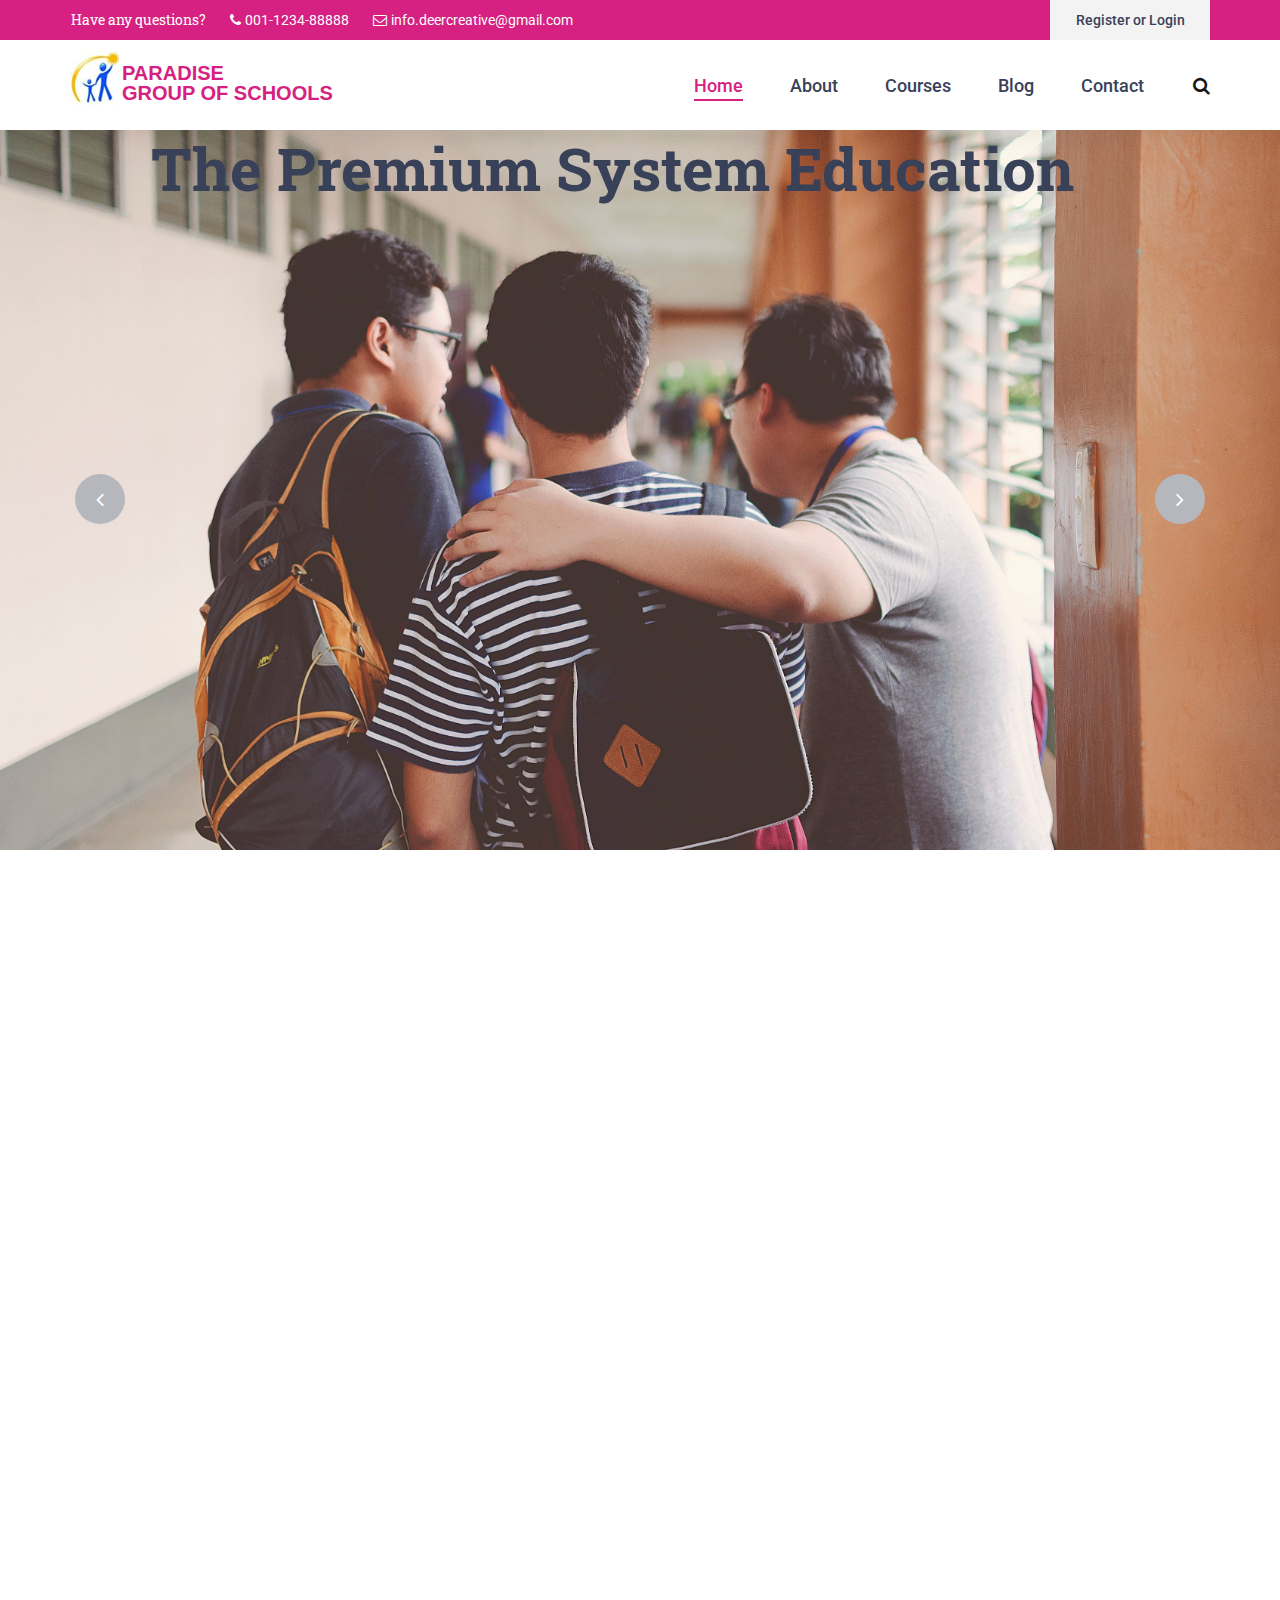
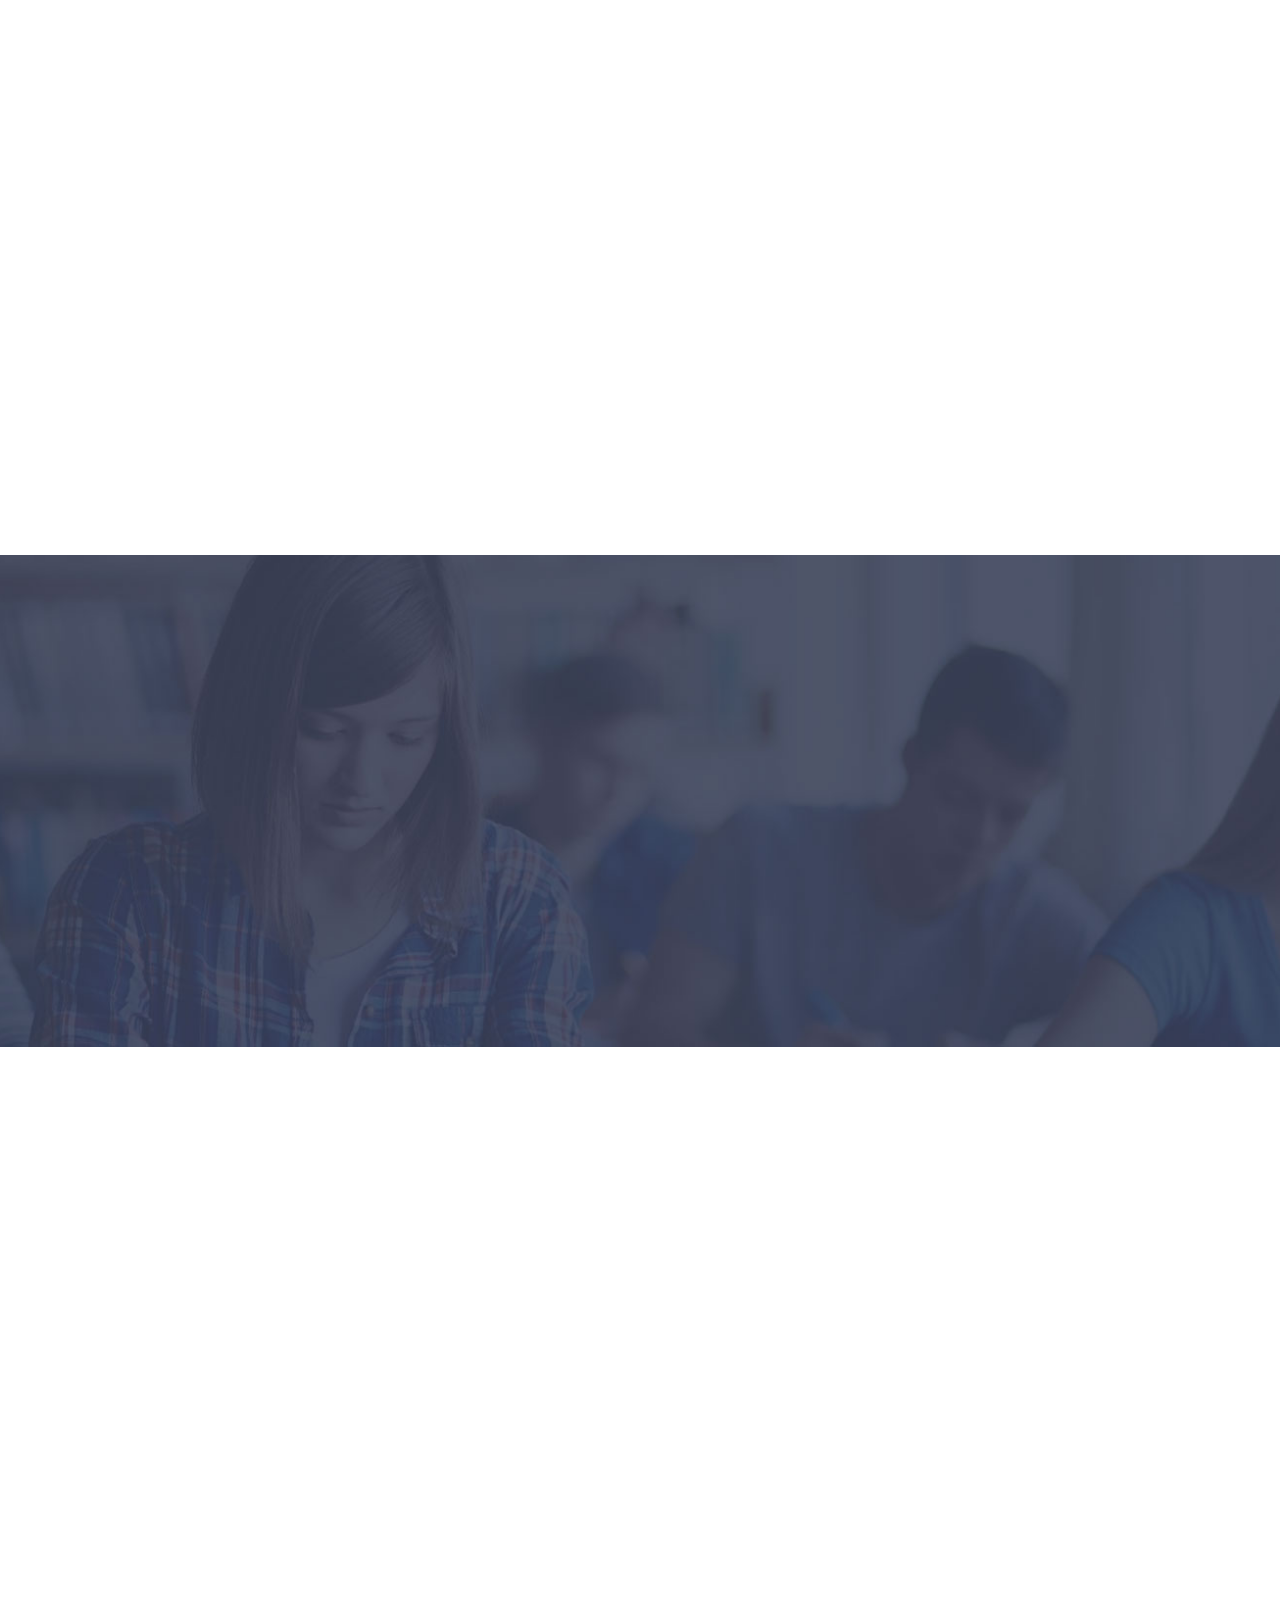
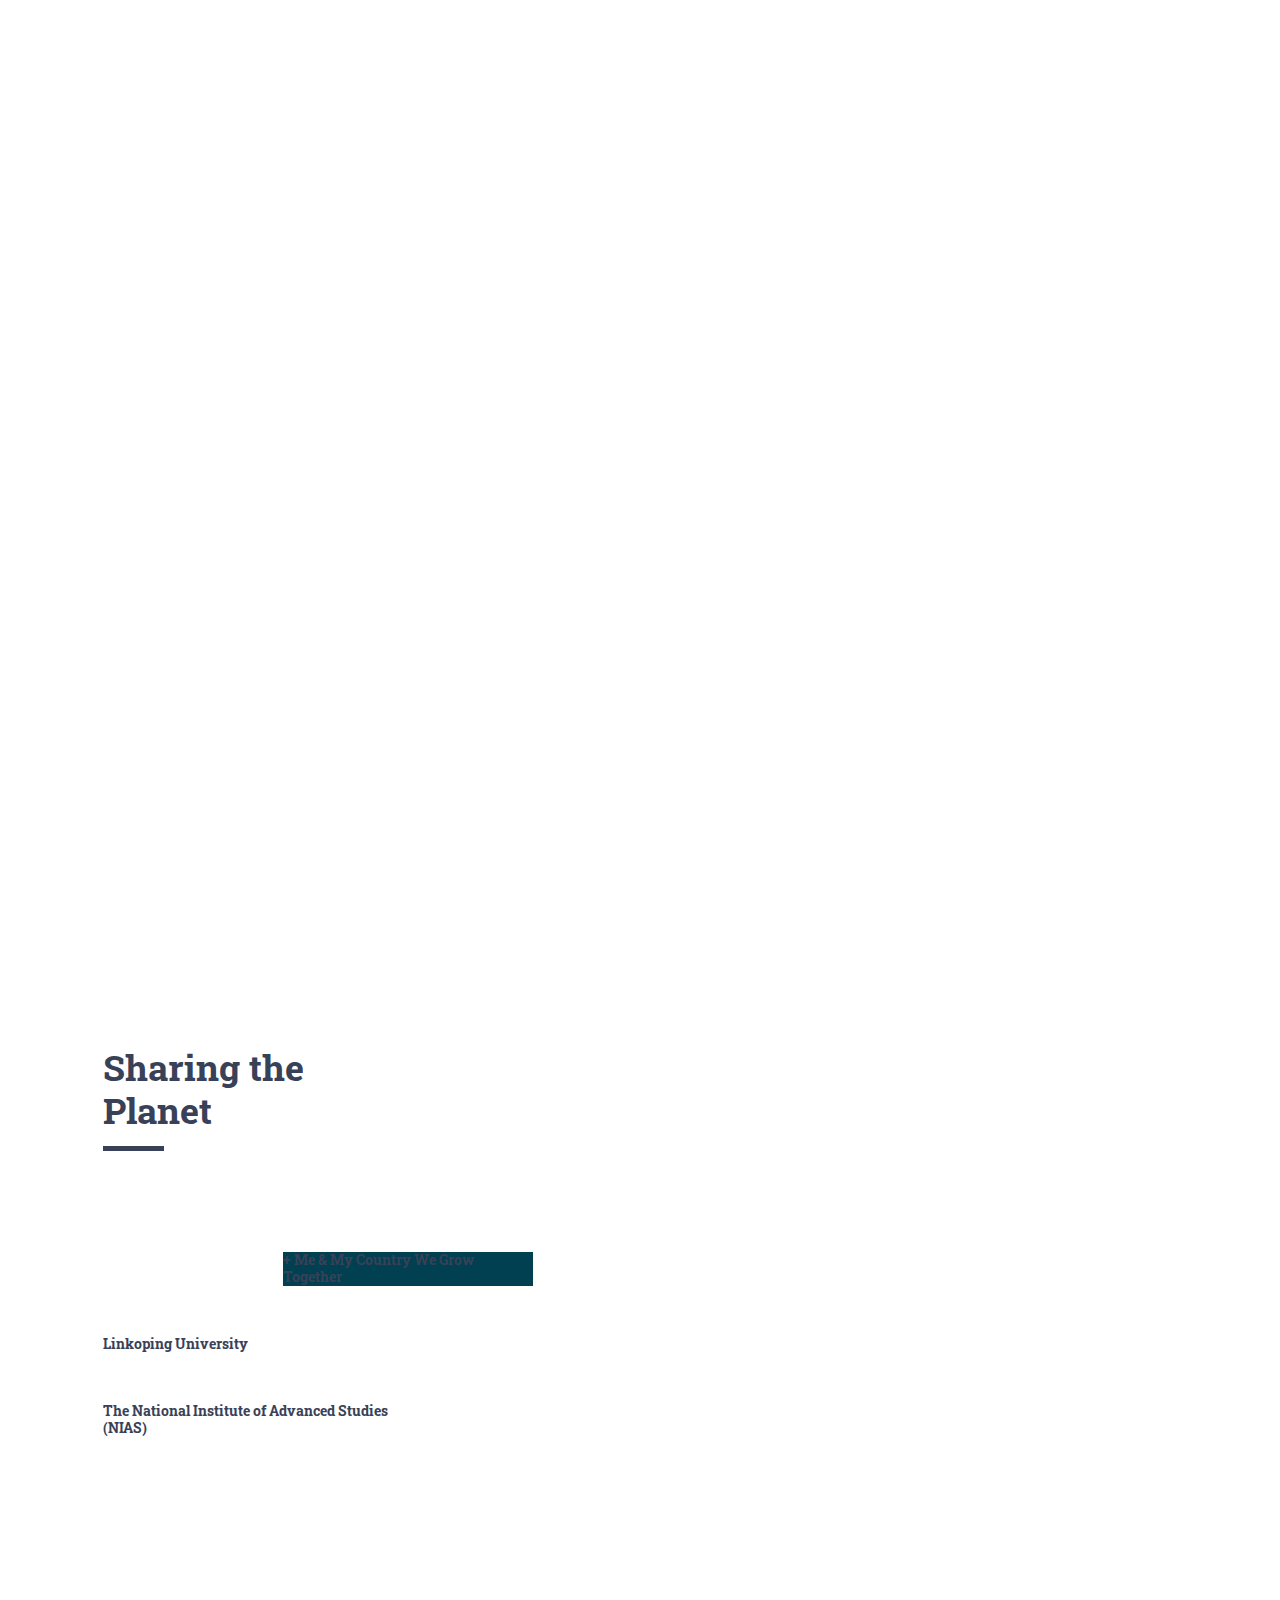
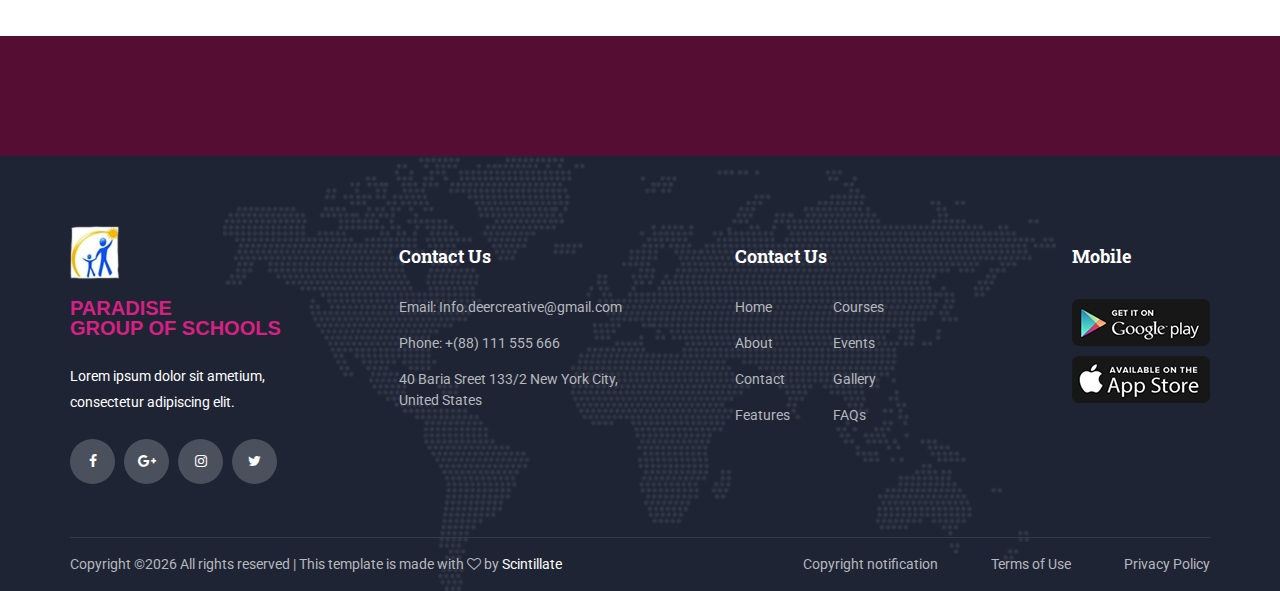
==== commit 5e4e7c62: "edit styles/main_styles.css and add  images/007.png  images/009.png  images/010.png   images/03.jpeg" ====
--- a/index.html
+++ b/index.html
@@ -82,8 +82,7 @@
 								<div class="search_button"><i class="fa fa-search" aria-hidden="true"></i></div>
 
 								<!-- Hamburger -->
-
-								<div class="shopping_cart"><i class="fa fa-shopping-cart" aria-hidden="true"></i></div>
+								<!-- <div class="shopping_cart"><i class="fa fa-shopping-cart" aria-hidden="true"></i></div> -->
 								<div class="hamburger menu_mm">
 									<i class="fa fa-bars menu_mm" aria-hidden="true"></i>
 								</div>
@@ -148,16 +147,16 @@
 				
 				<!-- Home Slider Item -->
 				<div class="owl-item">
-					<div class="home_slider_background" style="background-image:url(images/home_slider_1.jpg)"></div>
+					<div class="home_slider_background" style="background-image:url(images/440.jpeg)"></div>
 					<div class="home_slider_content wow fadeInUp">
 						<div class="container">
 							<div class="row">
 								<div class="col text-center">
 									<div class="home_slider_title">The Premium System Education</div>
-									<div class="home_slider_subtitle">Future Of Education Technology</div>
+									<div class="home_slider_subtitle"></div>
 									<div class="home_slider_form_container">
 										<form action="#" id="home_search_form_1" class="home_search_form d-flex flex-lg-row flex-column align-items-center justify-content-between">
-											<div class="d-flex flex-row align-items-center justify-content-start">
+											<!-- <div class="d-flex flex-row align-items-center justify-content-start">
 												<input type="search" class="home_search_input" placeholder="Keyword Search" required="required">
 												<select class="dropdown_item_select home_search_input">
 													<option>Category Courses</option>
@@ -170,7 +169,7 @@
 													<option>Price Type</option>
 												</select>
 											</div>
-											<button type="submit" class="home_search_button">search</button>
+											<button type="submit" class="home_search_button">search</button>-->
 										</form>
 									</div>
 								</div>
@@ -181,16 +180,16 @@
 
 				<!-- Home Slider Item -->
 				<div class="owl-item">
-					<div class="home_slider_background" style="background-image:url(images/home_slider_1.jpg)"></div>
+					<div class="home_slider_background" style="background-image:url(images/41.jpeg)"></div>
 					<div class="home_slider_content wow fadeInUp">
 						<div class="container">
 							<div class="row">
 								<div class="col text-center">
 									<div class="home_slider_title">The Premium System Education</div>
-									<div class="home_slider_subtitle">Future Of Education Technology</div>
+									<div class="home_slider_subtitle"></div>
 									<div class="home_slider_form_container">
 										<form action="#" id="home_search_form_2" class="home_search_form d-flex flex-lg-row flex-column align-items-center justify-content-between">
-											<div class="d-flex flex-row align-items-center justify-content-start">
+											<!-- <div class="d-flex flex-row align-items-center justify-content-start">
 												<input type="search" class="home_search_input" placeholder="Keyword Search" required="required">
 												<select class="dropdown_item_select home_search_input">
 													<option>Category Courses</option>
@@ -203,7 +202,7 @@
 													<option>Price Type</option>
 												</select>
 											</div>
-											<button type="submit" class="home_search_button">search</button>
+											<button type="submit" class="home_search_button">search</button> -->
 										</form>
 									</div>
 								</div>
@@ -214,16 +213,16 @@
 
 				<!-- Home Slider Item -->
 				<div class="owl-item">
-					<div class="home_slider_background" style="background-image:url(images/home_slider_1.jpg)"></div>
+					<div class="home_slider_background" style="background-image:url(images/976.jpeg)"></div>
 					<div class="home_slider_content wow fadeInUp">
 						<div class="container">
 							<div class="row">
 								<div class="col text-center">
 									<div class="home_slider_title">The Premium System Education</div>
-									<div class="home_slider_subtitle">Future Of Education Technology</div>
+									<div class="home_slider_subtitle"></div>
 									<div class="home_slider_form_container">
 										<form action="#" id="home_search_form_3" class="home_search_form d-flex flex-lg-row flex-column align-items-center justify-content-between">
-											<div class="d-flex flex-row align-items-center justify-content-start">
+											<!-- <div class="d-flex flex-row align-items-center justify-content-start">
 												<input type="search" class="home_search_input" placeholder="Keyword Search" required="required">
 												<select class="dropdown_item_select home_search_input">
 													<option>Category Courses</option>
@@ -236,7 +235,7 @@
 													<option>Price Type</option>
 												</select>
 											</div>
-											<button type="submit" class="home_search_button">search</button>
+											<button type="submit" class="home_search_button">search</button> -->
 										</form>
 									</div>
 								</div>
@@ -261,8 +260,8 @@
 			<div class="row">
 				<div class="col wow fadeInUp">
 					<div class="section_title_container text-center">
-						<h2 class="section_title">Welcome To Unicat E-Learning</h2>
-						<div class="section_subtitle"><p>Lorem ipsum dolor sit amet, consectetur adipiscing elit. Donec vel gravida arcu. Vestibulum feugiat, sapien ultrices fermentum congue, quam velit venenatis sem</p></div>
+						<h2 class="section_title">Welcome To Paradise Group Of Schools</h2>
+						<div class="section_subtitle"><p>	Paradise Group Of Schools is one of the best Schools. We provides a world-class education at an affordable fee structure. We believe in polishing and nurturing the natural talents of children by guiding them appropriately, as they are the ones going to shape a better tomorrow.</p></div>
 					</div>
 				</div>
 			</div>
@@ -273,7 +272,7 @@
 					<div class="feature text-center trans_400">
 						<div class="feature_icon"><img src="images/icon_1.png" alt=""></div>
 						<h3 class="feature_title">The Experts</h3>
-						<div class="feature_text"><p>Lorem ipsum dolor sit amet, consectetur adipiscing elit</p></div>
+						<div class="feature_text"><p>A scientific understanding of learning includes understanding about learning processes.</p></div>
 					</div>
 				</div>
 
@@ -282,7 +281,7 @@
 					<div class="feature text-center trans_400">
 						<div class="feature_icon"><img src="images/icon_2.png" alt=""></div>
 						<h3 class="feature_title">Book & Library</h3>
-						<div class="feature_text"><p>Lorem ipsum dolor sit amet, consectetur adipiscing elit</p></div>
+						<div class="feature_text"><p>Children are born with certain biological capacities for learning. They can recognize human sounds;</p></div>
 					</div>
 				</div>
 
@@ -290,8 +289,8 @@
 				<div class="col-lg-3 feature_col wow fadeInUp">
 					<div class="feature text-center trans_400">
 						<div class="feature_icon"><img src="images/icon_3.png" alt=""></div>
-						<h3 class="feature_title">Best Courses</h3>
-						<div class="feature_text"><p>Lorem ipsum dolor sit amet, consectetur adipiscing elit</p></div>
+						<h3 class="feature_title">Best Practices</h3>
+						<div class="feature_text"><p>Thus, developmental processes involve interactions between children’s early competencies </p></div>
 					</div>
 				</div>
 
@@ -300,7 +299,7 @@
 					<div class="feature text-center trans_400">
 						<div class="feature_icon"><img src="images/icon_4.png" alt=""></div>
 						<h3 class="feature_title">Award & Reward</h3>
-						<div class="feature_text"><p>Lorem ipsum dolor sit amet, consectetur adipiscing elit</p></div>
+						<div class="feature_text"><p>The term “development” is critical to understanding the changes in children’s conceptual growth. </p></div>
 					</div>
 				</div>
 
@@ -316,15 +315,32 @@
 			<div class="row">
 				<div class="col wow fadeInUp">
 					<div class="section_title_container text-center">
-						<h2 class="section_title">Popular Online Courses</h2>
-						<div class="section_subtitle"><p>Lorem ipsum dolor sit amet, consectetur adipiscing elit. Donec vel gravida arcu. Vestibulum feugiat, sapien ultrices fermentum congue, quam velit venenatis sem</p></div>
+						<h2 class="section_title">CURRICULUM</h2>
+						<div class="section_subtitle"><p></p></div>
 					</div>
 				</div>
 			</div>
 			<div class="row courses_row wow fadeInUp">
+				<!--Temo-->
+
+				<div class="col-lg-4">
+					<img class="str" src="images/007.png" alt="">
+					<h5 class="trs">Early Years Program</h5>
+					<p class="tsr">At this stage, we focus on engaging children through creative teaching methods and in the process stimulating their curiosity and imagination in the Pre Nursery, Nursery, K1, K2, Grade 1 and Grade 2 level. Thus, encouraging academic and holistic development from an early age.</p>
+				</div>
+				<div class="col-lg-4">
+						<img class="str" src="images/009.png" alt="">
+						<h5 class="trs">Primary</h5>
+						<p class="tsr">Familiarizing the students of III-V with higher learning concepts and knowledge assimilation while they can develop rigorous academic habits and hone their skill sets. Practical learning is emphasized as we believe in ‘learning by doing’.</p>
+				</div>
+				<div class="col-lg-4">
+							<img class="str" src="images/010.png" alt="">
+							<h5 class="trs">Secondary</h5>
+							<p class="tsr">Expanding the horizons of learning and mastery of advanced concepts and skills of students from classes VI to X. Special competition preparations are also a part of the curriculum, as we provide higher platforms to our students.</p>
+				</div>
 				
 				<!-- Course -->
-				<div class="col-lg-4 course_col ">
+				<!-- <div class="col-lg-4 course_col ">
 					<div class="course">
 						<div class="course_image"><img src="images/course_1.jpg" alt=""></div>
 						<div class="course_body">
@@ -348,10 +364,10 @@
 							</div>
 						</div>
 					</div>
-				</div>
+				</div> -->
 
 				<!-- Course -->
-				<div class="col-lg-4 course_col">
+				<!-- <div class="col-lg-4 course_col">
 					<div class="course">
 						<div class="course_image"><img src="images/course_2.jpg" alt=""></div>
 						<div class="course_body">
@@ -375,10 +391,10 @@
 							</div>
 						</div>
 					</div>
-				</div>
+				</div> -->
 
 				<!-- Course -->
-				<div class="col-lg-4 course_col">
+				<!-- <div class="col-lg-4 course_col">
 					<div class="course">
 						<div class="course_image"><img src="images/course_3.jpg" alt=""></div>
 						<div class="course_body">
@@ -402,12 +418,12 @@
 							</div>
 						</div>
 					</div>
-				</div>
+				</div> -->
 
 			</div>
 			<div class="row">
 				<div class="col wow fadeInUp">
-					<div class="courses_button trans_200"><a href="#">view all courses</a></div>
+					<div class="courses_button trans_200"><a href="#">View Full Details</a></div>
 				</div>
 			</div>
 		</div>
@@ -431,25 +447,25 @@
 							<!-- Milestone -->
 							<div class="milestone">
 								<div class="milestone_counter" data-end-value="15">0</div>
-								<div class="milestone_text">years</div>
+								<div class="milestone_text">Certified Teachers</div>
 							</div>
 
 							<!-- Milestone -->
 							<div class="milestone">
-								<div class="milestone_counter" data-end-value="120" data-sign-after="k">0</div>
-								<div class="milestone_text">years</div>
+								<div class="milestone_counter" data-end-value="2500" data-sign-after="">0</div>
+								<div class="milestone_text">Students</div>
 							</div>
 
 							<!-- Milestone -->
 							<div class="milestone">
-								<div class="milestone_counter" data-end-value="670" data-sign-after="+">0</div>
-								<div class="milestone_text">years</div>
+								<div class="milestone_counter" data-end-value="30" data-sign-after="+">0</div>
+								<div class="milestone_text">Courses</div>
 							</div>
 
 							<!-- Milestone -->
 							<div class="milestone">
-								<div class="milestone_counter" data-end-value="320">0</div>
-								<div class="milestone_text">years</div>
+								<div class="milestone_counter" data-end-value="50">0</div>
+								<div class="milestone_text">Awards Won</div>
 							</div>
 
 						</div>
@@ -667,7 +683,41 @@
 
 	<!-- Latest News -->
 
-	<div class="news">
+	<div class="planet">
+		<div class="container-fluid">
+			<div class="row">
+				<div class="col-lg-6" style="position:relative; left:88px;">
+					<h2 style="margin-top: 200px;">Sharing the <br> Planet</h2>
+					<hr>
+					<ul>
+						<li>
+							<div id="vertical-menu">
+								<ul>
+									<li class="active"></li>
+									<h5> <span class="plus">+</span> Me & My Country We Grow Together</h5>
+									<ul>
+										    <li><a href="#">Reports</a>
+											</li>
+											<li><a href="#">Search</a>
+											</li>
+											<li><a href="#">Graphs</a>
+											</li>
+											<li><a href="#">Settings</a>
+											</li>
+									</ul>
+								</ul>
+							</div>
+						<h5 style="margin-top: 50px;">Linkoping University</h5>
+						<h5 style="margin-top: 50px; margin-bottom: 200px;">The National Institute of Advanced Studies <br> (NIAS)</h5>
+						</li>
+					</ul>
+				
+				</div>
+				<div class="col-lg-6"></div>
+			</div>
+		</div>
+	</div>
+<!-- <div class="news">
 		<div class="container">
 			<div class="row">
 				<div class="col wow fadeInUp">
@@ -678,10 +728,10 @@
 				</div>
 			</div>
 			<div class="row news_row">
-				<div class="col-lg-7 wow fadeInUp news_col">
+				<div class="col-lg-7 wow fadeInUp news_col"> -->
 					
 					<!-- News Post Large -->
-					<div class="news_post_large_container">
+					<!-- <div class="news_post_large_container">
 						<div class="news_post_large">
 							<div class="news_post_image"><img src="images/news_1.jpg" alt=""></div>
 							<div class="news_post_large_title"><a href="blog_single.html">Here’s What You Need to Know About Online Testing for the ACT and SAT</a></div>
@@ -700,10 +750,10 @@
 				</div>
 
 				<div class="col-lg-5 wow fadeInUp news_col">
-					<div class="news_posts_small">
+					<div class="news_posts_small"> -->
 
 						<!-- News Posts Small -->
-						<div class="news_post_small">
+						<!-- <div class="news_post_small">
 							<div class="news_post_small_title"><a href="blog_single.html">Home-based business insurance issue (Spring 2017 - 2018)</a></div>
 							<div class="news_post_meta">
 								<ul>
@@ -711,10 +761,10 @@
 									<li><a href="#">november 11, 2017</a></li>
 								</ul>
 							</div>
-						</div>
+						</div> -->
 
 						<!-- News Posts Small -->
-						<div class="news_post_small">
+						<!-- <div class="news_post_small">
 							<div class="news_post_small_title"><a href="blog_single.html">2018 Fall Issue: Credit Card Comparison Site Survey (Summer 2018)</a></div>
 							<div class="news_post_meta">
 								<ul>
@@ -722,10 +772,10 @@
 									<li><a href="#">november 11, 2017</a></li>
 								</ul>
 							</div>
-						</div>
+						</div> -->
 
 						<!-- News Posts Small -->
-						<div class="news_post_small">
+						<!-- <div class="news_post_small">
 							<div class="news_post_small_title"><a href="blog_single.html">Cuentas de cheques gratuitas una encuesta de Consumer Action</a></div>
 							<div class="news_post_meta">
 								<ul>
@@ -733,10 +783,10 @@
 									<li><a href="#">november 11, 2017</a></li>
 								</ul>
 							</div>
-						</div>
+						</div> -->
 
 						<!-- News Posts Small -->
-						<div class="news_post_small">
+						<!-- <div class="news_post_small">
 							<div class="news_post_small_title"><a href="blog_single.html">Troubled borrowers have fewer repayment or forgiveness options</a></div>
 							<div class="news_post_meta">
 								<ul>
@@ -750,7 +800,7 @@
 				</div>
 			</div>
 		</div>
-	</div>
+	</div> -->
 
 	<!-- Newsletter -->
 
@@ -894,6 +944,11 @@
 </div>
 
 <script src="js/jquery-3.2.1.min.js"></script>
+<script src="https://ajax.googleapis.com/ajax/libs/jquery/3.4.1/jquery.min.js"></script>
+<script language="JavaScript" type="text/javascript" src="/js/jquery-1.2.6.min.js"></script>
+<script language="JavaScript" type="text/javascript" src="/js/jquery-ui-personalized-1.5.2.packed.js"></script>
+<script language="JavaScript" type="text/javascript" src="/js/sprinkle.js"></script>
+<script src="js/script.js"></script>
 <script src="styles/bootstrap4/popper.js"></script>
 <script src="styles/bootstrap4/bootstrap.min.js"></script>
 <script src="plugins/greensock/TweenMax.min.js"></script>
--- a/styles/main_styles.css
+++ b/styles/main_styles.css
@@ -39,6 +39,78 @@
 2. Body and some general stuff
 *********************************/
 
+/*Just*/
+
+	/*custom font for text*/
+	@import url('http://fonts.googleapis.com/css?family=Nunito');
+
+	/*Basic reset*/
+	 * {
+		margin: 0;
+		padding: 0;
+	}
+	body {
+		background: #4EB889;
+		font-family: Nunito, arial, verdana;
+	}
+	#vertical-menu {
+		background: #004050;
+		width: 250px;
+		margin: 100px auto 0 auto;
+		color: white;
+		/*box-shadow: 
+			0 5px 15px 1px rgba(0, 0, 0, 0.6), 
+			0 0 200px 1px rgba(255, 255, 255, 0.5);*/
+	}
+	/*heading styles*/
+	 #vertical-menu h3 {
+		font-size: 12px;
+		line-height: 34px;
+		padding: 0 10px;
+		cursor: pointer;
+		/*fallback for browsers not supporting gradients*/
+		background: #003040;
+		background: linear-gradient(#003040, #002535);
+	}
+	/*heading hover effect*/
+	 #vertical-menu h3:hover {
+		text-shadow: 0 0 1px rgba(255, 255, 255, 0.7);
+	}
+	/*iconfont styles*/
+	 #vertical-menu h3 span {
+		font-size: 16px;
+		margin-right: 10px;
+	}
+	/*list items*/
+	 #vertical-menu li {
+		list-style-type: none;
+	}
+	/*links*/
+	 #vertical-menu ul ul li a {
+		color: white;
+		text-decoration: none;
+		font-size: 11px;
+		line-height: 27px;
+		display: block;
+		padding: 0 15px;
+		/*transition for smooth hover animation*/
+		transition: all 0.15s;
+	}
+	/*hover effect on links*/
+	 #vertical-menu ul ul li a:hover {
+		background: #003545;
+		/*border-left: 5px solid lightgreen;*/
+	}
+	/*Lets hide the non active LIs by default*/
+	 #vertical-menu ul ul {
+		display: none;
+	}
+	#vertical-menu li.active ul {
+		display: block;
+	}	
+
+/*Just Close*/
+
 *
 {
 	margin: 0;
@@ -818,6 +890,9 @@
 	font-weight: 700;
 	line-height: 1.2;
 	color: #384158;
+	position: absolute;
+	bottom: 180px;
+	left: 96px;
 }
 .home_slider_subtitle
 {
@@ -830,6 +905,30 @@
 	width: 832px;
 	margin: 0 auto;
 	margin-top: 35px;
+}
+hr {
+    display: block;
+	height: 1px;
+	width: 10%;
+    border: 0;
+    border-top: 5px solid #384158;
+    margin: 1em 0;
+    padding: 0;
+}
+.str{
+	width: auto;
+    height: 70px;
+    margin-left: 125px;
+}
+.tsr{
+	text-align: justify;
+}
+.trs{
+	margin-top: 20px;
+    font-size: 22px;
+    text-align: center;
+    margin-bottom: 10px;
+    color: #384158;
 }
 .home_search_form div
 {
